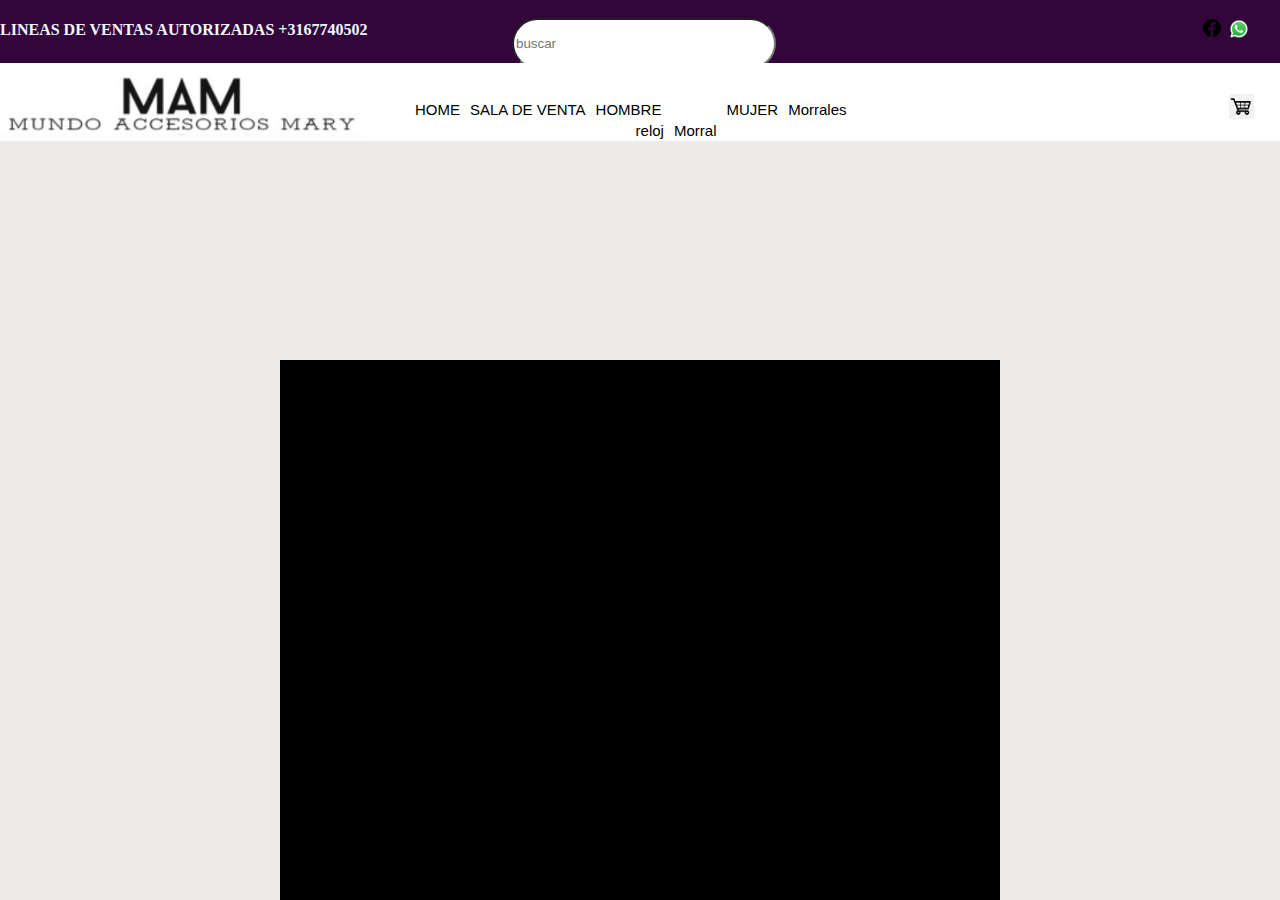
==== index.html @ 28fa6f0d "Avance Menú" ====
<!DOCTYPE html>
<html lang="es">
  <head>
         <meta charset="utf-8" />
         <title>Mi página de prueba</title>
         <link rel="stylesheet" href="./Styles/main.css" />
  </head>
  <body>
     <!-- ESTA ES LA CABECERA  -->
     <header>
          
               <div> 
                   <h4 style="left: 35%;"> LINEAS DE VENTAS AUTORIZADAS +3167740502</h4>
                    
               </div>
               <div >
                    <input type="text" class="container-input" placeholder="buscar">
                    
               </div>
               <div>
                      
                      <a href=""><img src="Image/face.png" alt="facebook" class="head-redes-face"></a> 
                      <a href="https://api.whatsapp.com/send?phone=3167740502"><img src="Image/WhatsApp.svg.webp" alt="WhatsApp" class="redes-whatsapp" > </a>   
                   
                   
               </div>
         
     </header>
   <!-- Menu de Navegacion   -->
  
   <nav class="uni"> 
          <div>
                <a href=""><img src="Image/logo.png" alt="logo-MAM" class="logo"></a>
          </div>
     
         
     
              <ul class="nav-ul">
                   <li class="nav-ul-li"><a href ="https://www.google.com/" class="nav-ul-li-a">HOME</a></li>
                   <li class="nav-ul-li"> <a href="#" class="nav-ul-li-a">SALA DE VENTA</a></li>
                   <li class="nav-ul-li"><a href="#" class="nav-ul-li-a">HOMBRE</a>
                      <ul class="nav-ul"> 
                           <li class="nav-ul-li"><a href ="#" class="nav-ul-li-a">reloj</a></li>
                           <li class="nav-ul-li"><a href ="#" class="nav-ul-li-a">Morral</a></li>   
                      </ul>
                    </li>   
                  <li class="nav-ul-li"><a href="#" class="nav-ul-li-a">MUJER</a></li>
                  <li class="nav-ul-li"><a href="#" class="nav-ul-li-a">Morrales</a></li>
          <!-- 
          <li class="nav-ul-li"><a href="#" class="nav-ul-li-a">Relojes</a></li>
          <li class="nav-ul-li"><a href="#" class="nav-ul-li-a">Accesorios</a></li>
          <li class="nav-ul-li"><a href="#" class="nav-ul-li-a">CONTACTO</a></li>\--> 
              </ul>
          
        
          <div>            
             <a href=""><img src="Image/carro-compra.png" alt="compra" class="carro-compra"></a> 
         </div>
    
     
    </nav>
   
   <section>
             <div> 
                <video loop class="video" autoplay  src="video/videop.mp4">Hola</video>
                         
              </div>
              <div> 
                
                         
              </div>
              
   </section>
       
          
  </body>
  
</html>
---- Styles/main.css ----
body {
    display: flex;
   margin: 0;
   padding: 0;
   background:rgb(238, 234, 234);
}
header { 
    background-color: rgb(50, 6, 59);
    width: 100%; 
    height: 7%;
    
    position: fixed; 
    left: 0px;
    top: 0%; 
     }

h4 { color:aliceblue}

.container-input { 
    position: fixed;
    left: 40%;
    top: 2%;
    border-radius: 40px;
    width: 20%; 
    height: 5%; 
}
.head-redes-face { 
    width: 18px;
    position: absolute;
    left: 94%;
    top: 30%;
         
    }
    
.redes-whatsapp {
    width: 20px;
    position: absolute;
    left: 96%;
    top: 30%;

}

nav {
    background-color: white;
    width: 100%; 
    position: fixed;
    z-index: 100;
       
}

.logo {
    width: 365px;
    
}

.nav-ul {
    list-style: none;
    overflow: hidden;
    margin: 0;
    
   
}

.nav-ul-li {
    float: left;
    font-family: Arial, Helvetica, sans-serif;;
    font-size: 15px;
}

.nav-ul-li-a {
    display: block; 
    background-color: white;
    color:black;
    
    text-decoration:none;
    padding: 2px 0 2px 10px;
   
  }
  .uni {
        display: flex;
        width: 100%;
        top:7%;
        align-items: flex-end;
    
  }

  .carro-compra {
    width: 25px;
    position: absolute;
    left: 96%;
    top: 40%;
  }
  .video {
    position: absolute;
    width: 100%;
    height: 60%;
    top: 40%;
    
  }

  .nav-ul-li-a:hover{
    background-color:bisque;
  }
.nav-ul-o{
    
    position: absolute;
}
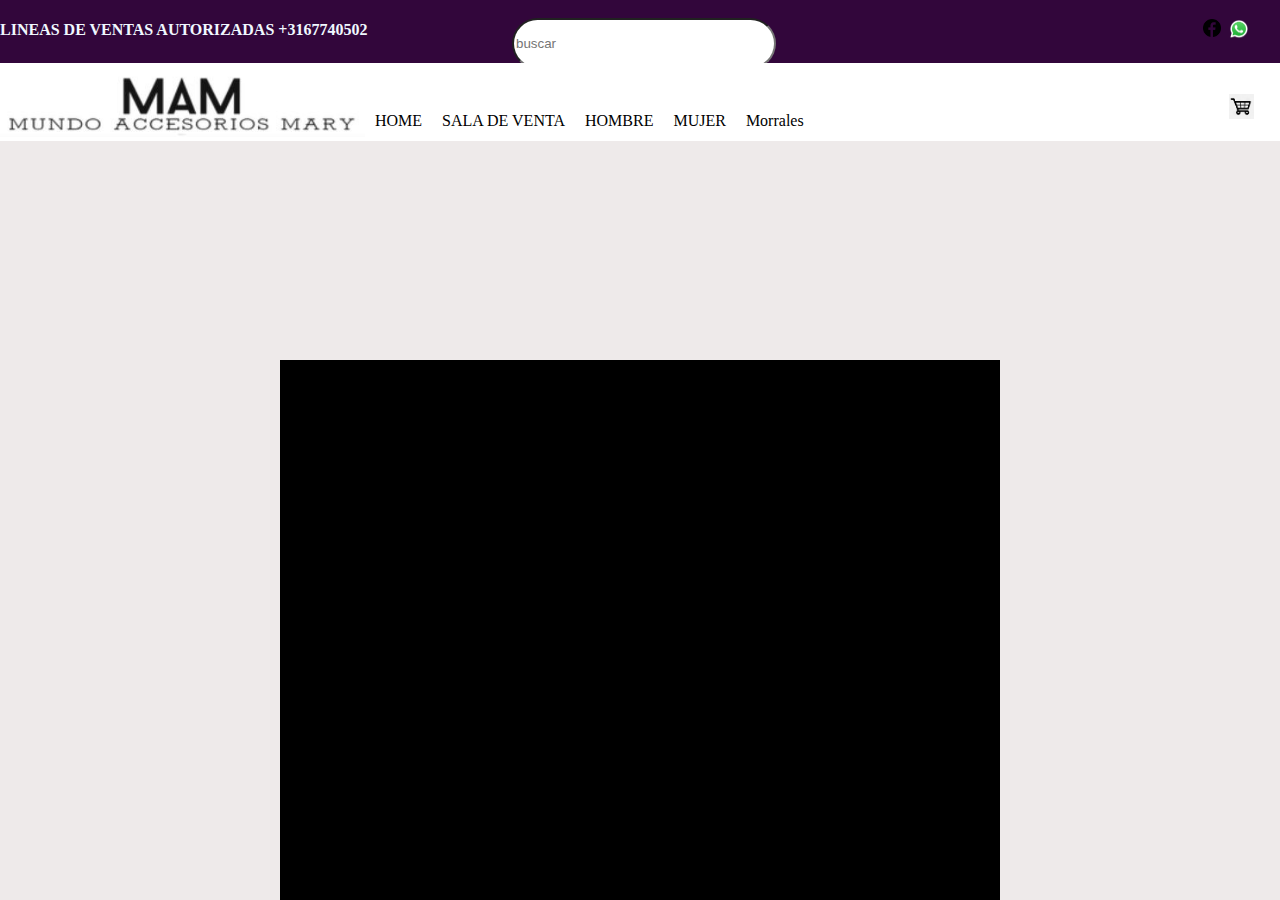
==== commit 15d94729: "ejemplo navbar con submenu" ====
--- a/index.html
+++ b/index.html
@@ -1,78 +1,80 @@
 <!DOCTYPE html>
 <html lang="es">
   <head>
-         <meta charset="utf-8" />
-         <title>Mi página de prueba</title>
-         <link rel="stylesheet" href="./Styles/main.css" />
-  </head>
-  <body>
-     <!-- ESTA ES LA CABECERA  -->
-     <header>
+        <meta charset="utf-8" />
+        <title>Mi página de prueba</title>
+        <link rel="stylesheet" href="./Styles/main.css" />
+</head>
+<body>
+    <!-- ESTA ES LA CABECERA  -->
+    <header>
           
-               <div> 
-                   <h4 style="left: 35%;"> LINEAS DE VENTAS AUTORIZADAS +3167740502</h4>
+              <div> 
+                  <h4 style="left: 35%;"> LINEAS DE VENTAS AUTORIZADAS +3167740502</h4>
+                  
+              </div>
+              <div >
+                  <input type="text" class="container-input" placeholder="buscar">
+                  
+              </div>
+              <div>
                     
-               </div>
-               <div >
-                    <input type="text" class="container-input" placeholder="buscar">
-                    
-               </div>
-               <div>
-                      
-                      <a href=""><img src="Image/face.png" alt="facebook" class="head-redes-face"></a> 
-                      <a href="https://api.whatsapp.com/send?phone=3167740502"><img src="Image/WhatsApp.svg.webp" alt="WhatsApp" class="redes-whatsapp" > </a>   
-                   
-                   
-               </div>
-         
-     </header>
-   <!-- Menu de Navegacion   -->
+                    <a href=""><img src="Image/face.png" alt="facebook" class="head-redes-face"></a> 
+                    <a href="https://api.whatsapp.com/send?phone=3167740502"><img src="Image/WhatsApp.svg.webp" alt="WhatsApp" class="redes-whatsapp" > </a>   
+                  
+                  
+              </div>
+        
+  </header>
+  <!-- Menu de Navegacion   -->
+
+  <nav class="uni"> 
+        <div>
+              <a href=""><img src="Image/logo.png" alt="logo-MAM" class="logo"></a>
+        </div>
+    
+        
+    
+            <ul class="ulprimario">
+                  <li class="liprimario"><a href ="https://www.google.com/" class="aprimario">HOME</a></li>
+                  <li class="liprimario"> <a href="#" class="aprimario">SALA DE VENTA</a></li>
+                  <li class="liprimario"><a href="#" class="aprimario">HOMBRE</a>
+                    <ul class="ulsecundario"> 
+                          <li class="lisecundario"><a href ="#" class="asecundario">reloj</a></li>
+                          <li class="lisecundario"><a href ="#" class="asecundario">Morral</a></li>   
+                    </ul>
+                  </li>   
+                <li class="liprimario"><a href="#" class="aprimario">MUJER</a></li>
+                <li class="liprimario"><a href="#" class="aprimario">Morrales</a></li>
+        <!-- 
+        <li class="nav-ul-li"><a href="#" class="nav-ul-li-a">Relojes</a></li>
+        <li class="nav-ul-li"><a href="#" class="nav-ul-li-a">Accesorios</a></li>
+        <li class="nav-ul-li"><a href="#" class="nav-ul-li-a">CONTACTO</a></li>\--> 
+        </ul>
+        
+      
+        <div>            
+            <a href=""><img src="Image/carro-compra.png" alt="compra" class="carro-compra"></a> 
+        </div>
   
-   <nav class="uni"> 
-          <div>
-                <a href=""><img src="Image/logo.png" alt="logo-MAM" class="logo"></a>
-          </div>
-     
-         
-     
-              <ul class="nav-ul">
-                   <li class="nav-ul-li"><a href ="https://www.google.com/" class="nav-ul-li-a">HOME</a></li>
-                   <li class="nav-ul-li"> <a href="#" class="nav-ul-li-a">SALA DE VENTA</a></li>
-                   <li class="nav-ul-li"><a href="#" class="nav-ul-li-a">HOMBRE</a>
-                      <ul class="nav-ul"> 
-                           <li class="nav-ul-li"><a href ="#" class="nav-ul-li-a">reloj</a></li>
-                           <li class="nav-ul-li"><a href ="#" class="nav-ul-li-a">Morral</a></li>   
-                      </ul>
-                    </li>   
-                  <li class="nav-ul-li"><a href="#" class="nav-ul-li-a">MUJER</a></li>
-                  <li class="nav-ul-li"><a href="#" class="nav-ul-li-a">Morrales</a></li>
-          <!-- 
-          <li class="nav-ul-li"><a href="#" class="nav-ul-li-a">Relojes</a></li>
-          <li class="nav-ul-li"><a href="#" class="nav-ul-li-a">Accesorios</a></li>
-          <li class="nav-ul-li"><a href="#" class="nav-ul-li-a">CONTACTO</a></li>\--> 
-              </ul>
-          
+    
+  </nav>
+  
+  <section>
+            <div> 
+              <video loop class="video" autoplay  src="video/videop.mp4">Hola</video>
+                        
+            </div>
+            <div> 
+              
+                        
+            </div>
+            
+  </section>
+      
         
-          <div>            
-             <a href=""><img src="Image/carro-compra.png" alt="compra" class="carro-compra"></a> 
-         </div>
-    
-     
-    </nav>
-   
-   <section>
-             <div> 
-                <video loop class="video" autoplay  src="video/videop.mp4">Hola</video>
-                         
-              </div>
-              <div> 
-                
-                         
-              </div>
-              
-   </section>
-       
-          
-  </body>
-  
+
+
+</body>
+
 </html>--- a/Styles/main.css
+++ b/Styles/main.css
@@ -105,4 +105,52 @@
     
     position: absolute;
 }
-  +
+
+.ulprimario{
+    list-style: none;
+    margin: 0;
+    padding: 0;
+}
+
+.liprimario {
+    float: left;
+    position: relative;
+}
+
+.aprimario {
+    display: block;
+    padding: 0 10px;
+    line-height: 40px;
+    text-decoration: none;
+    color: #000;
+}
+
+.aprimario:hover{
+    color: blue;
+}
+
+.ulsecundario{
+    position: absolute;
+    top: 40px;
+    left: 0;
+    display: none;
+    background-color: #f1f1f1;
+    padding: 0;
+}
+.lisecundario {
+    float: none;
+    width: 200px;
+    color: red;
+    text-decoration: none;
+}
+
+.asecundario{
+    text-decoration: none;
+    color: red;
+}
+.liprimario:hover > ul {
+    display: block;
+    color: red;
+
+}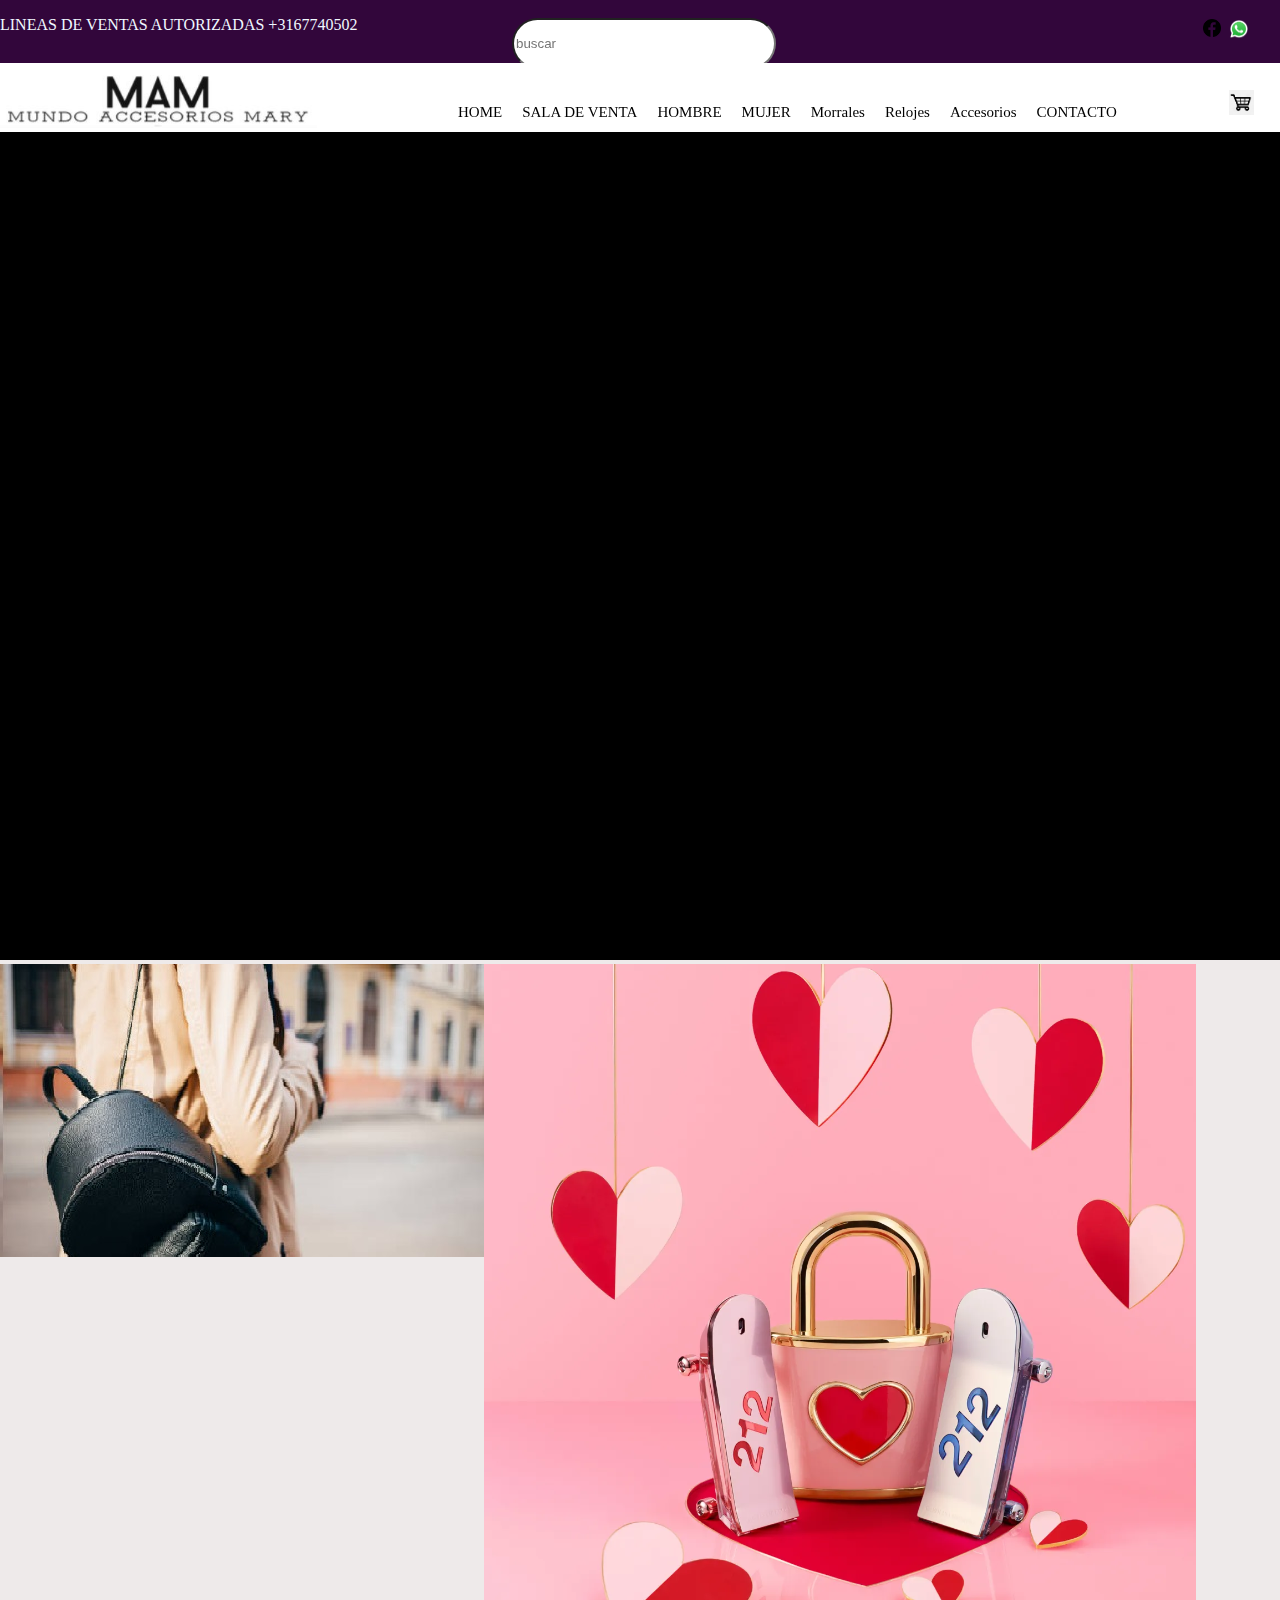
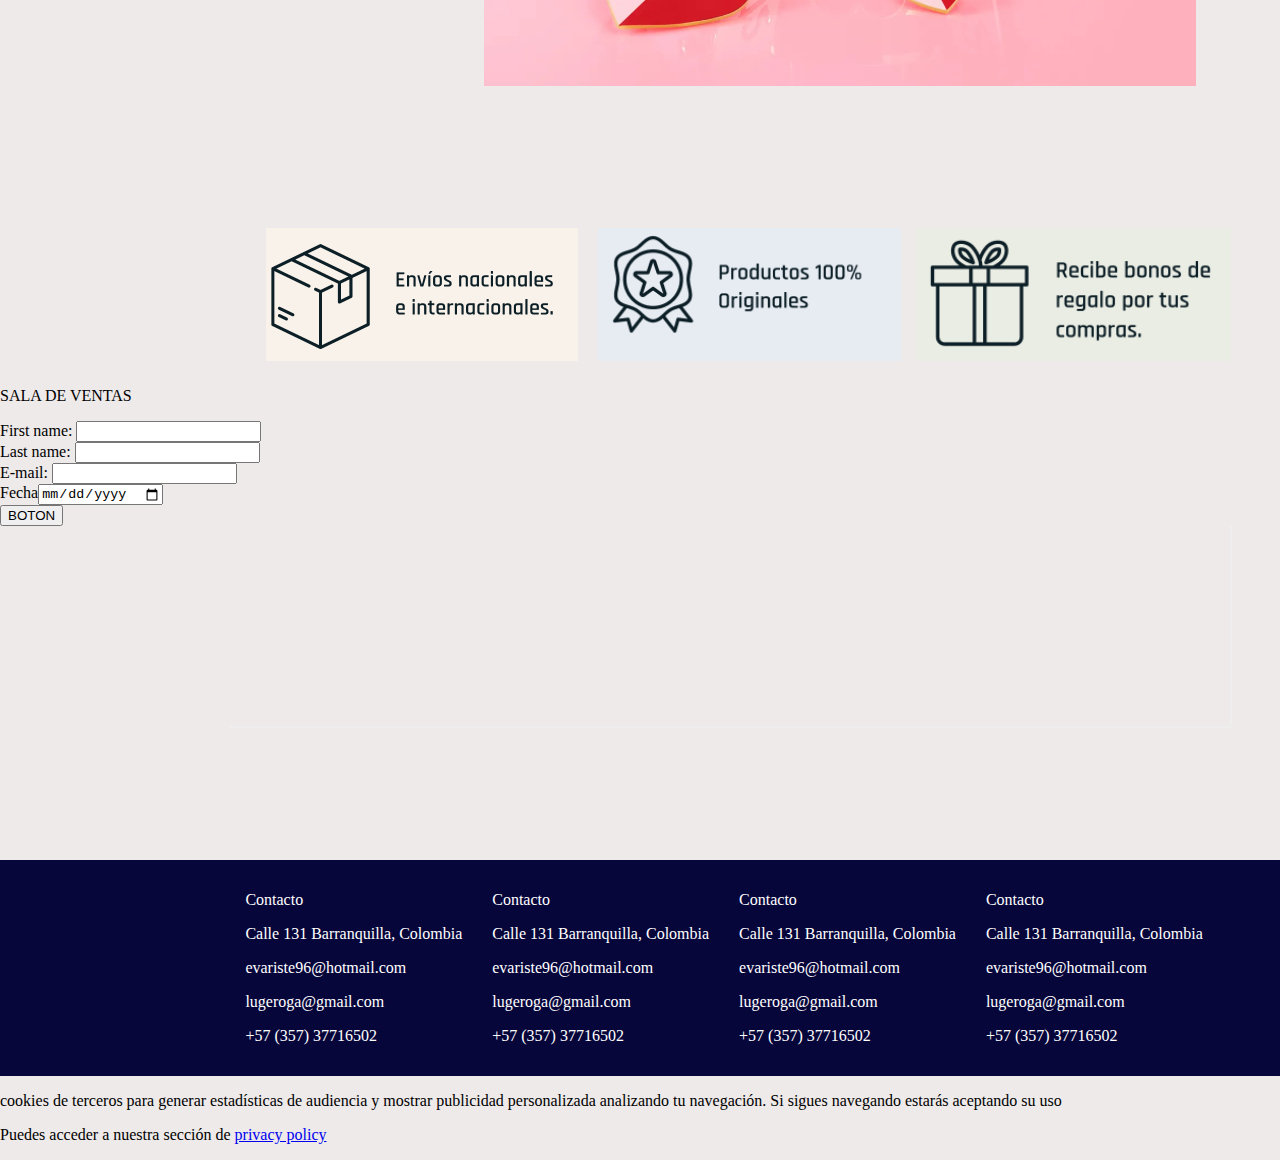
==== commit 9202a8eb: "avance-enlace intradocumental" ====
--- a/index.html
+++ b/index.html
@@ -10,71 +10,142 @@
     <header>
           
               <div> 
-                  <h4 style="left: 35%;"> LINEAS DE VENTAS AUTORIZADAS +3167740502</h4>
+                  <p class="h4-head">LINEAS DE VENTAS AUTORIZADAS +3167740502</p> 
                   
               </div>
-              <div >
+              <div>
                   <input type="text" class="container-input" placeholder="buscar">
-                  
               </div>
               <div>
                     
                     <a href=""><img src="Image/face.png" alt="facebook" class="head-redes-face"></a> 
                     <a href="https://api.whatsapp.com/send?phone=3167740502"><img src="Image/WhatsApp.svg.webp" alt="WhatsApp" class="redes-whatsapp" > </a>   
-                  
-                  
+                 
               </div>
+      
         
   </header>
-  <!-- Menu de Navegacion   -->
 
-  <nav class="uni"> 
-        <div>
-              <a href=""><img src="Image/logo.png" alt="logo-MAM" class="logo"></a>
+   <!-- Menu de Navegacion   -->
+   <nav class="uni"> 
+      <div>
+            <a href=""><img src="Image/logo.png" alt="logo-MAM" class="logo"></a>
+      </div>
+  
+              
+         <ul class="nav-ul" class="uni">
+                <li class="nav-ul-li"><a href ="./index.html" class="nav-ul-li-a">HOME</a></li>
+                <li class="nav-ul-li"> <a href="#SALA-VENTAS" class="nav-ul-li-a">SALA DE VENTA</a></li>
+                <li class="nav-ul-li"><a href="#" class="nav-ul-li-a">HOMBRE</a>
+                  <ul class="ulsecundario"> 
+                        <li class="lisecundario"><a href ="#" class="asecundario">Reloj</a></li>
+                        <li class="lisecundario"><a href ="#" class="asecundario">Morral</a></li>   
+                  </ul>
+                </li>   
+              <li class="nav-ul-li"><a href="#" class="nav-ul-li-a">MUJER</a></li>
+              <li class="nav-ul-li"><a href="#" class="nav-ul-li-a">Morrales</a></li>
+       
+      <li class="nav-ul-li"><a href="#" class="nav-ul-li-a">Relojes</a></li>
+      <li class="nav-ul-li"><a href="#" class="nav-ul-li-a">Accesorios</a></li>
+      <li class="nav-ul-li"><a href="#" class="nav-ul-li-a">CONTACTO</a></li>
+      </ul>
+
+    
+      <div>            
+          <a href=""><img src="Image/carro-compra.png" alt="compra" class="carro-compra"></a> 
+      </div>
+  
+         
+  
+</nav>
+  
+<section>
+    <div>
+      <video  class="video1" loop autoplay  src="video/videop.mp4">Hola</video>
+    </div>
+
+</section>
+<div class="contenedor">
+      <div>            
+            <a href=""><img src="Image/publicfoto.PNG" alt="compra"></a> 
+       </div>
+       <div>            
+            <a href=""><img src="Image/publicfoto3.PNG" alt="compra"></a> 
+       </div>
+</div>
+  
+  <section class="div-envios">
+
+     <div class="envios">
+       <img src="Image/envios-nacionales.PNG" alt="envios">
+
+      </div>
+      <div class="envios">
+            <img src="Image/productos-originales.PNG" alt="envios">
+      </div>
+      <div class="envios">
+            <img src="Image/recibe-bonos.PNG" alt="envios">
+      </div>
+  </section>    
+
+  
+  <!-- formulario   -->
+  <p id="SALA-VENTAS"> SALA DE VENTAS  </p>
+
+  <section>
+    
+      
+          <form action="" method="get">
+          <label>First name: <input type="text"></label><br>
+          <label>Last name: <input type="text"></label><br>
+          <label>E-mail: <input type="email"></label><br>
+            <label>Fecha<input type="date" name="datetime_contr"/></label><br>
+            <input type="submit" value="BOTON">
+         </form>
+  </section>
+   
+  <section>
+   <iframe src="https://www.google.com/maps/embed?pb=!1m18!1m12!1m3!1d3917.046689039171!2d-74.85917752517916!3d10.959845889200283!2m3!1f0!2f0!3f0!3m2!1i1024!2i768!4f13.1!3m3!1m2!1s0x8ef5d315eaa06013%3A0x29bd46b92109de9b!2sCaribe%20Verde%20Conjunto%20Villas%20del%20Caribe!5e0!3m2!1ses-419!2sco!4v1682304691060!5m2!1ses-419!2sco"  allowfullscreen="" loading="lazy" referrerpolicy="no-referrer-when-downgrade"></iframe>
+  </section>
+<footer id="footer-dir">
+      <div class="div-contacto">
+      <div class="div-contacto-div">
+            <p> Contacto</p>
+            <p> Calle 131 Barranquilla, Colombia</p>
+            <p>evariste96@hotmail.com</p>
+            <p>lugeroga@gmail.com</p>
+            <p>+57 (357) 37716502</p>
+  
         </div>
-    
-        
-    
-            <ul class="ulprimario">
-                  <li class="liprimario"><a href ="https://www.google.com/" class="aprimario">HOME</a></li>
-                  <li class="liprimario"> <a href="#" class="aprimario">SALA DE VENTA</a></li>
-                  <li class="liprimario"><a href="#" class="aprimario">HOMBRE</a>
-                    <ul class="ulsecundario"> 
-                          <li class="lisecundario"><a href ="#" class="asecundario">reloj</a></li>
-                          <li class="lisecundario"><a href ="#" class="asecundario">Morral</a></li>   
-                    </ul>
-                  </li>   
-                <li class="liprimario"><a href="#" class="aprimario">MUJER</a></li>
-                <li class="liprimario"><a href="#" class="aprimario">Morrales</a></li>
-        <!-- 
-        <li class="nav-ul-li"><a href="#" class="nav-ul-li-a">Relojes</a></li>
-        <li class="nav-ul-li"><a href="#" class="nav-ul-li-a">Accesorios</a></li>
-        <li class="nav-ul-li"><a href="#" class="nav-ul-li-a">CONTACTO</a></li>\--> 
-        </ul>
-        
+        <div class="div-contacto-div">
+            <p> Contacto</p>
+            <p> Calle 131 Barranquilla, Colombia</p>
+            <p>evariste96@hotmail.com</p>
+            <p>lugeroga@gmail.com</p>
+            <p>+57 (357) 37716502</p>
+        </div>
+        <div class="div-contacto-div"> 
+            <p> Contacto</p>
+            <p> Calle 131 Barranquilla, Colombia</p>
+            <p>evariste96@hotmail.com</p>
+            <p>lugeroga@gmail.com</p>
+            <p>+57 (357) 37716502</p>   
+        </div>
+        <div class="div-contacto-div">
+            <p> Contacto</p>
+            <p> Calle 131 Barranquilla, Colombia</p>
+            <p>evariste96@hotmail.com</p>
+            <p>lugeroga@gmail.com</p>
+            <p>+57 (357) 37716502</p>   
+        </div>  
+      </div>  
+</footer>
       
-        <div>            
-            <a href=""><img src="Image/carro-compra.png" alt="compra" class="carro-compra"></a> 
-        </div>
-  
-    
-  </nav>
-  
-  <section>
-            <div> 
-              <video loop class="video" autoplay  src="video/videop.mp4">Hola</video>
-                        
-            </div>
-            <div> 
-              
-                        
-            </div>
-            
-  </section>
-      
-        
-
-
+<div class="">
+      <p> cookies de terceros para generar estadísticas de audiencia y mostrar publicidad personalizada analizando tu navegación. Si sigues navegando estarás aceptando su uso</p>
+      <p> Puedes acceder a nuestra sección de <a href="#">privacy policy</a></p>
+</div>     
+       
 </body>
 
 </html>--- a/Styles/main.css
+++ b/Styles/main.css
@@ -1,26 +1,29 @@
 body {
-    display: flex;
-   margin: 0;
-   padding: 0;
+   margin: 0%;
+   padding: 0%;
    background:rgb(238, 234, 234);
 }
 header { 
+    display: flex; 
+    position: fixed;
     background-color: rgb(50, 6, 59);
     width: 100%; 
     height: 7%;
-    
-    position: fixed; 
-    left: 0px;
+    left: 0%;
     top: 0%; 
      }
 
-h4 { color:aliceblue}
+.h4-head { 
+    display: flex;
+    left: 0%;
+    color:aliceblue
+}
 
 .container-input { 
     position: fixed;
     left: 40%;
     top: 2%;
-    border-radius: 40px;
+    border-radius: 40PX;
     width: 20%; 
     height: 5%; 
 }
@@ -49,33 +52,11 @@
 }
 
 .logo {
-    width: 365px;
+    width: 75%;
     
 }
 
-.nav-ul {
-    list-style: none;
-    overflow: hidden;
-    margin: 0;
-    
-   
-}
 
-.nav-ul-li {
-    float: left;
-    font-family: Arial, Helvetica, sans-serif;;
-    font-size: 15px;
-}
-
-.nav-ul-li-a {
-    display: block; 
-    background-color: white;
-    color:black;
-    
-    text-decoration:none;
-    padding: 2px 0 2px 10px;
-   
-  }
   .uni {
         display: flex;
         width: 100%;
@@ -90,44 +71,36 @@
     left: 96%;
     top: 40%;
   }
-  .video {
-    position: absolute;
-    width: 100%;
-    height: 60%;
-    top: 40%;
-    
-  }
+  
+  
 
-  .nav-ul-li-a:hover{
-    background-color:bisque;
-  }
-.nav-ul-o{
-    
-    position: absolute;
-}
-
-
-.ulprimario{
+.nav-ul{
     list-style: none;
     margin: 0;
     padding: 0;
+    position: fixed;
+    left: 35%;
 }
 
-.liprimario {
+.nav-ul-li{
     float: left;
     position: relative;
+    font-size: 15px;
 }
-
-.aprimario {
+/*   */
+.nav-ul-li-a {
+    
     display: block;
     padding: 0 10px;
     line-height: 40px;
     text-decoration: none;
     color: #000;
+    
 }
-
-.aprimario:hover{
-    color: blue;
+/* Subraya el menu Principal  */
+.nav-ul-li-a:hover{
+    text-decoration:underline; 
+            
 }
 
 .ulsecundario{
@@ -135,22 +108,68 @@
     top: 40px;
     left: 0;
     display: none;
-    background-color: #f1f1f1;
-    padding: 0;
+        padding: 0;
 }
 .lisecundario {
     float: none;
     width: 200px;
-    color: red;
+    list-style: none;
     text-decoration: none;
 }
 
 .asecundario{
     text-decoration: none;
-    color: red;
+    color:black;
+    
 }
-.liprimario:hover > ul {
+.nav-ul-li:hover > ul {
     display: block;
-    color: red;
-
-}+    
+    background-color:bisque;
+}
+.video1{
+    width: 100%;
+    height: 50%;
+    left: 500px;
+    top: 17%;
+   
+  }
+   
+  .contenedor{
+   
+    display: flex;
+  }
+  .div-envios{
+    display: flex;
+    margin-left: 20%;
+    margin-top: 10%;
+  }
+  .envios{
+    display: flex;
+    
+    margin: 10px;
+  }
+  #footer-dir{
+     
+    margin-top: 10%;
+    color: white;
+    background-color: rgb(7, 6, 59);
+    width: 100%;
+    
+  }
+  .div-contacto{
+    margin-left: 18%;
+    display: flex;
+  }
+  .div-contacto-div{
+    padding: 15px;;
+  }
+  iframe{
+    width: 1000px;
+    height: 200px;
+    margin-left: 18%;
+    border-top: 0px;
+    border-left: 0px;
+    
+}
+  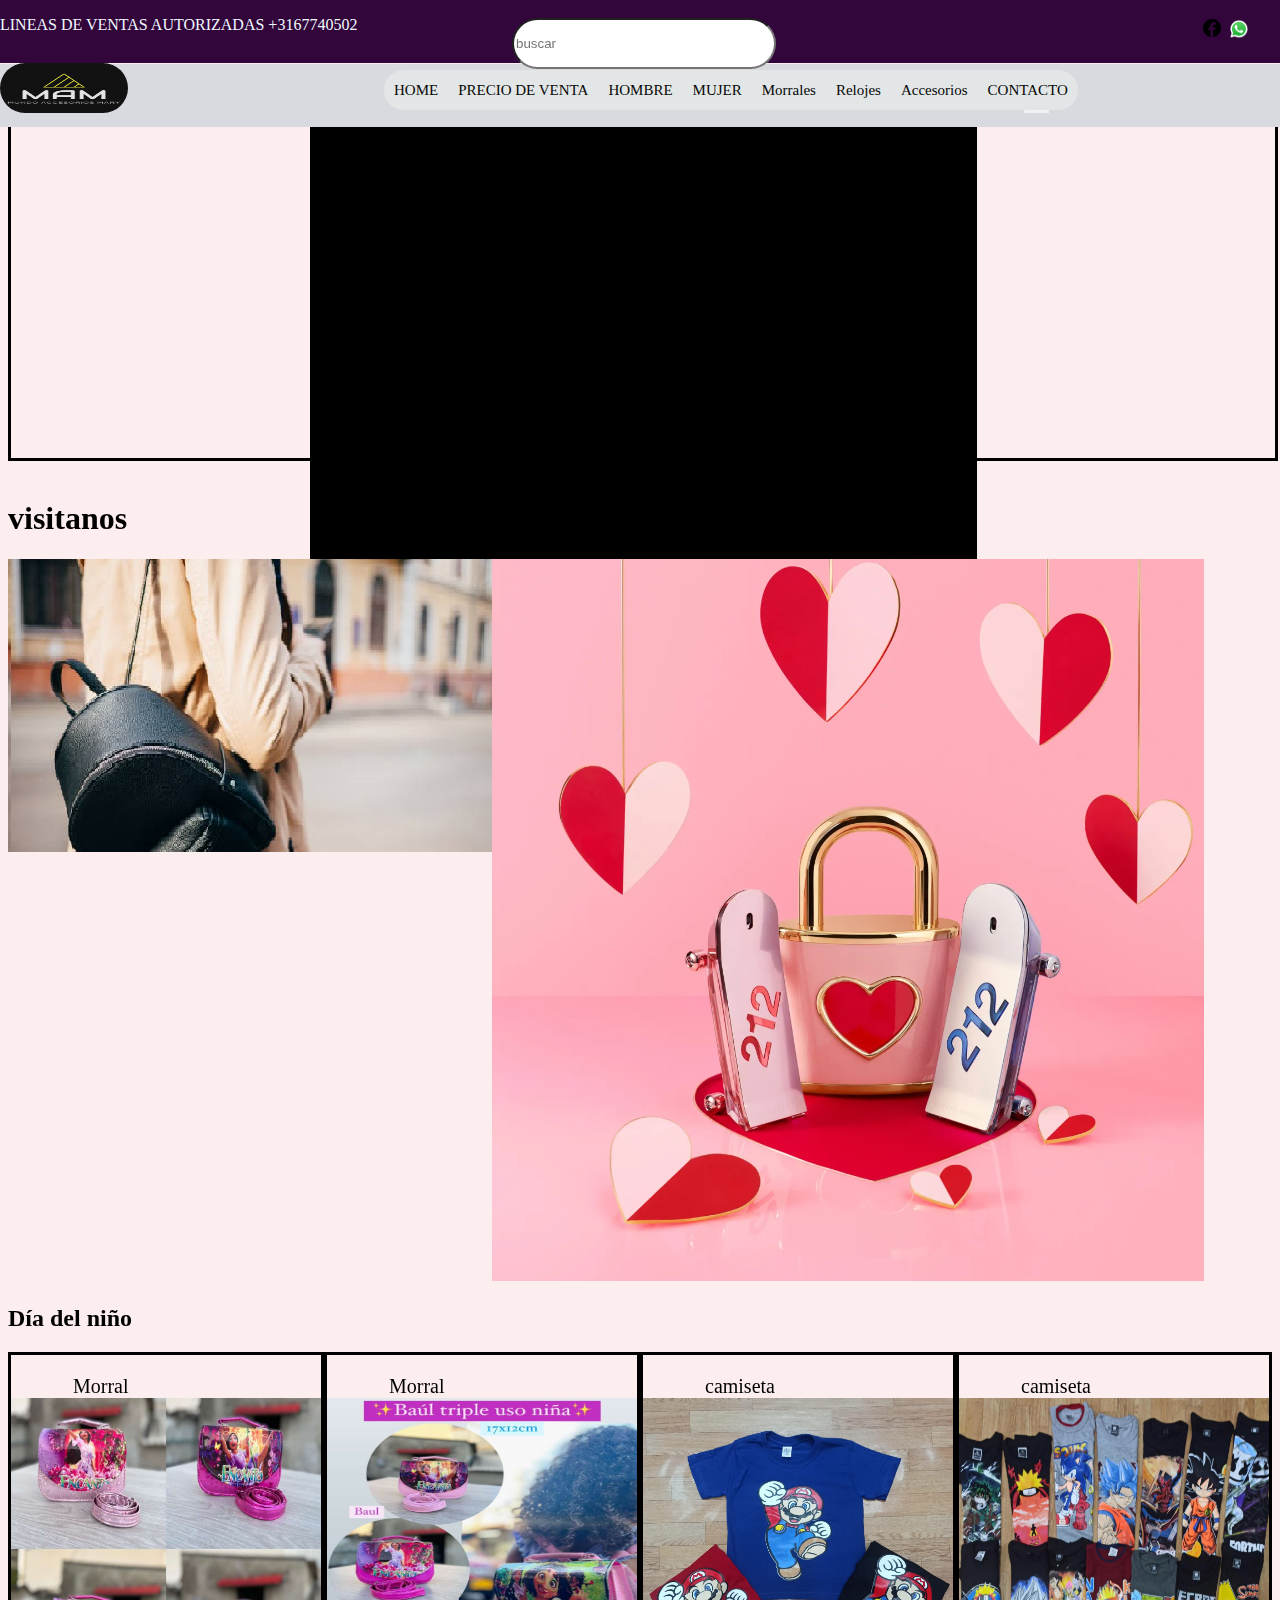
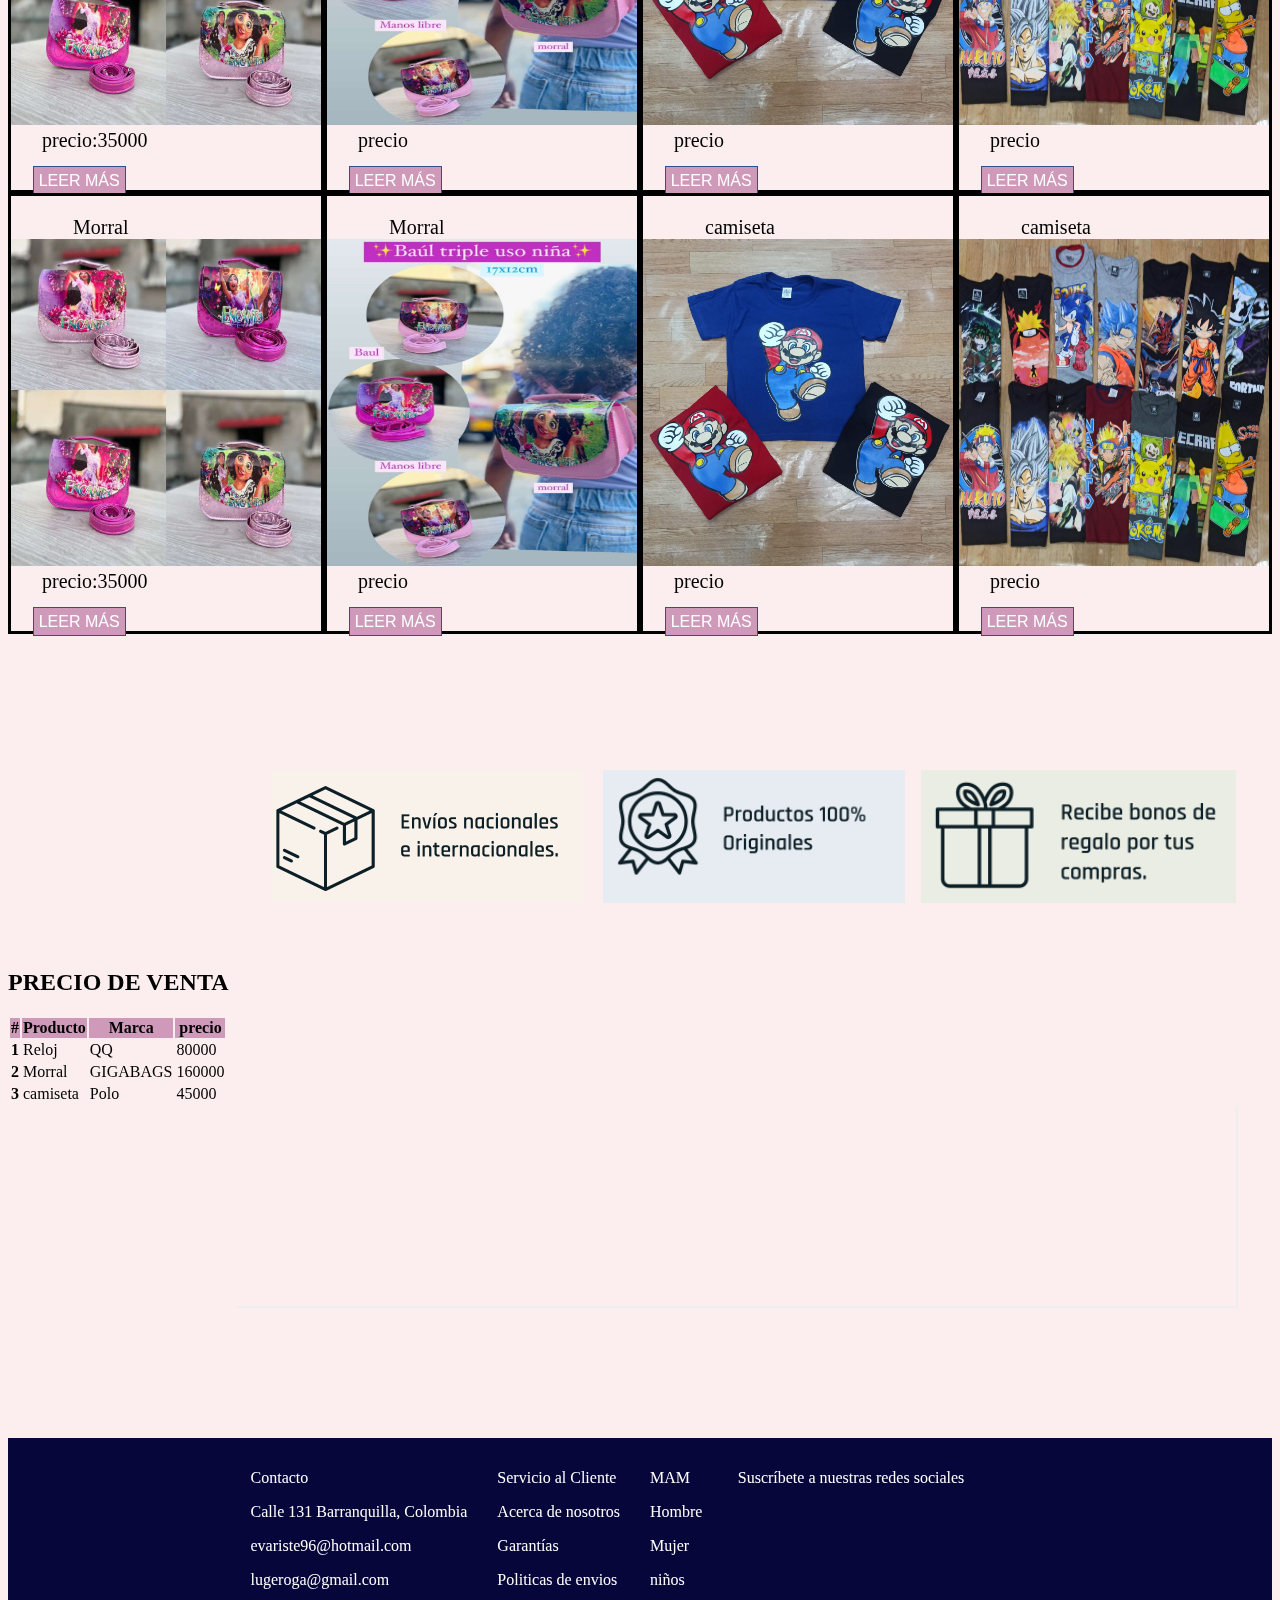
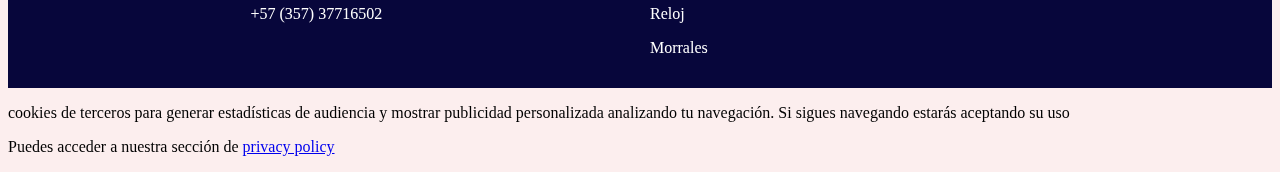
==== commit fa5fbc26: "avance Bootstrap" ====
--- a/index.html
+++ b/index.html
@@ -1,79 +1,165 @@
 <!DOCTYPE html>
 <html lang="es">
-  <head>
-        <meta charset="utf-8" />
-        <title>Mi página de prueba</title>
-        <link rel="stylesheet" href="./Styles/main.css" />
-</head>
-<body>
+         <head>
+            <meta charset="utf-8" />
+            <meta name="viewport" content="width=device-width, initial-scale=1">
+            <link rel="shortcut icon" href="./Image/favicon-.ico" type="image/x-icon">
+            <title>Mi página de prueba</title>
+            <link href="https://cdn.jsdelivr.net/npm/bootstrap@5.3.0-alpha3/dist/css/bootstrap.min.css" rel="stylesheet" 
+            integrity="sha384-KK94CHFLLe+nY2dmCWGMq91rCGa5gtU4mk92HdvYe+M/SXH301p5ILy+dN9+nJOZ" crossorigin="anonymous">
+            <link rel="stylesheet" href="./Styles/main.css" />
+         </head>
+ <body>
     <!-- ESTA ES LA CABECERA  -->
-    <header>
+        <header>
           
-              <div> 
-                  <p class="h4-head">LINEAS DE VENTAS AUTORIZADAS +3167740502</p> 
+              <div class="head-div">
+                        <div> 
+                          <p class="h4-head">LINEAS DE VENTAS AUTORIZADAS +3167740502</p> 
                   
-              </div>
-              <div>
-                  <input type="text" class="container-input" placeholder="buscar">
-              </div>
-              <div>
-                    
-                    <a href=""><img src="Image/face.png" alt="facebook" class="head-redes-face"></a> 
-                    <a href="https://api.whatsapp.com/send?phone=3167740502"><img src="Image/WhatsApp.svg.webp" alt="WhatsApp" class="redes-whatsapp" > </a>   
-                 
-              </div>
-      
+                        </div>
+                        <div>
+                        <input type="text"  placeholder="buscar" class="container-input">
+                        </div>
+              
+                         <div>  
+                         <a href=""><img src="Image/face.png" alt="facebook" class="head-redes-face"></a>  
+                         </div>
+              
+                         <div>
+                         <a href="https://api.whatsapp.com/send?phone=3167740502"><img src="Image/WhatsApp.svg.webp" alt="WhatsApp" class="redes-whatsapp" > </a>   
+                         </div>
+                </div>
+               <div class="header-div-logo-carro-compra">
+                <div>
+                  <a href=""><img src="Image/logo-.png" alt="logo-MAM" class="logo"></a>
+                </div>
+                
+
+
+                  <div>            
+                     <a href=""><img src="Image/carro-compra.png" alt="compra" class="carro-compra"></a> 
+                  </div>
+            </div>   
+                  
+                  
+        </header>
+      <section>
+            <div class="container-video1">
+                <video loop autoplay src="video/videop.mp4" class="video1">Hola</video>
+            </div> 
+      </section>  
+    
+         <!-- Menu de Navegacion   -->
+         <section>
+            <div class="caja-de-menu">  
+               <nav class="uni">    
+                        <ul class="nav-ul">
+                             <li class="nav-ul-li"><a href ="./index.html" class="nav-ul-li-a">HOME</a></li>
+                             <li class="nav-ul-li"> <a href="#SALA-VENTAS" class="nav-ul-li-a">PRECIO DE VENTA</a></li>
+                             <li class="nav-ul-li"><a href="#" class="nav-ul-li-a">HOMBRE</a>
+                          <ul class="ulsecundario"> 
+                             <li class="lisecundario"><a href ="#" class="asecundario">Reloj</a></li>
+                             <li class="lisecundario"><a href ="#" class="asecundario">Morral</a></li>   
+                          </ul>
+                             </li>   
+                        <li class="nav-ul-li"><a href="#" class="nav-ul-li-a">MUJER</a></li>
+                        <li class="nav-ul-li"><a href="#" class="nav-ul-li-a">Morrales</a></li>
+            
+                        <li class="nav-ul-li"><a href="#" class="nav-ul-li-a">Relojes</a></li>
+                        <li class="nav-ul-li"><a href="#" class="nav-ul-li-a">Accesorios</a></li>
+                        <li class="nav-ul-li"><a href="/CONTACTO/contacto.html" class="nav-ul-li-a">CONTACTO</a></li>
+                        </ul>
+                 </nav>              
+            </div>  
+         </section>      
+    
+       <br>
+         <div><h1>visitanos </h1></div>
         
-  </header>
-
-   <!-- Menu de Navegacion   -->
-   <nav class="uni"> 
-      <div>
-            <a href=""><img src="Image/logo.png" alt="logo-MAM" class="logo"></a>
-      </div>
-  
-              
-         <ul class="nav-ul" class="uni">
-                <li class="nav-ul-li"><a href ="./index.html" class="nav-ul-li-a">HOME</a></li>
-                <li class="nav-ul-li"> <a href="#SALA-VENTAS" class="nav-ul-li-a">SALA DE VENTA</a></li>
-                <li class="nav-ul-li"><a href="#" class="nav-ul-li-a">HOMBRE</a>
-                  <ul class="ulsecundario"> 
-                        <li class="lisecundario"><a href ="#" class="asecundario">Reloj</a></li>
-                        <li class="lisecundario"><a href ="#" class="asecundario">Morral</a></li>   
-                  </ul>
-                </li>   
-              <li class="nav-ul-li"><a href="#" class="nav-ul-li-a">MUJER</a></li>
-              <li class="nav-ul-li"><a href="#" class="nav-ul-li-a">Morrales</a></li>
+   
        
-      <li class="nav-ul-li"><a href="#" class="nav-ul-li-a">Relojes</a></li>
-      <li class="nav-ul-li"><a href="#" class="nav-ul-li-a">Accesorios</a></li>
-      <li class="nav-ul-li"><a href="#" class="nav-ul-li-a">CONTACTO</a></li>
-      </ul>
-
-    
-      <div>            
-          <a href=""><img src="Image/carro-compra.png" alt="compra" class="carro-compra"></a> 
-      </div>
-  
-         
-  
-</nav>
-  
-<section>
-    <div>
-      <video  class="video1" loop autoplay  src="video/videop.mp4">Hola</video>
-    </div>
-
+         <section>
+          <div class="contenedor">
+            <div>            
+               <a href=""><img src="Image/publicfoto.PNG" alt="imagen varias"></a> 
+            </div>
+            <div>            
+            <a href=""><img src="Image/publicfoto3.PNG" alt="imagen varias"></a> 
+           </div>
+            
+        </div>
+       </section> 
+
+      
+      <!-- cajas con imagenes  --> 
+      <section>  
+      <h2>Día del niño</h2>
+      <div class="niños-cajas">
+             
+            <div class="niños-cajas-div">
+                  <span><p class="pniños-sup">Morral</p></span>  
+                  <span><a href=""><img src="./Image/niños/niño1.jpeg" alt="compra" class="img-niños1"></a></span>   
+                  <span><p class="pniños-inf">precio:35000</p></span>
+                  <span> <a class="boton" href="" target="_blank">Leer Más</a></span> 
+            </div>
+            <div class="niños-cajas-div1">
+                  <span><p class="pniños-sup">Morral</p></span>  
+                  <span><a href=""><img src="./Image/niños/niño2.jpeg" alt="compra" class="img-niños1"></a></span>   
+                  <span><p class="pniños-inf">precio</p></span>
+                  <span> <a class="boton" href="" target="_blank">Leer Más</a></span> 
+            </div>
+            <div class="niños-cajas-div1">
+                  <span><p class="pniños-sup">camiseta</p></span>  
+                  <span><a href=""><img src="./Image/niños/niño3.jpeg" alt="compra" class="img-niños1"></a></span>   
+                  <span><p class="pniños-inf">precio</p></span>
+                  <span> <a class="boton" href="" target="_blank">Leer Más</a></span> 
+            </div>
+            <div class="niños-cajas-div1">
+                  <span><p class="pniños-sup">camiseta</p></span>  
+                  <span><a href=""><img src="./Image/niños/niño4.jpeg" alt="compra" class="img-niños1"></a></span>   
+                  <span><p class="pniños-inf">precio</p></span>
+                  <span> <a class="boton" href="" target="_blank">Leer Más</a></span> 
+            </div>
+            
+       
+           
+
+      </div>
+      
+      <div class="niños-cajas">
+             
+            <div class="niños-cajas-div">
+                  <span><p class="pniños-sup">Morral</p></span>  
+                  <span><a href=""><img src="./Image/niños/niño1.jpeg" alt="compra" class="img-niños1"></a></span>   
+                  <span><p class="pniños-inf">precio:35000</p></span>
+                  <span> <a class="boton" href="" target="_blank">Leer Más</a></span> 
+            </div>
+            <div class="niños-cajas-div1">
+                  <span><p class="pniños-sup">Morral</p></span>  
+                  <span><a href=""><img src="./Image/niños/niño2.jpeg" alt="compra" class="img-niños1"></a></span>   
+                  <span><p class="pniños-inf">precio</p></span>
+                  <span> <a class="boton" href="" target="_blank">Leer Más</a></span> 
+            </div>
+            <div class="niños-cajas-div1">
+                  <span><p class="pniños-sup">camiseta</p></span>  
+                  <span><a href=""><img src="./Image/niños/niño3.jpeg" alt="compra" class="img-niños1"></a></span>   
+                  <span><p class="pniños-inf">precio</p></span>
+                  <span> <a class="boton" href="" target="_blank">Leer Más</a></span> 
+            </div>
+            <div class="niños-cajas-div1">
+                  <span><p class="pniños-sup">camiseta</p></span>  
+                  <span><a href=""><img src="./Image/niños/niño4.jpeg" alt="compra" class="img-niños1"></a></span>   
+                  <span><p class="pniños-inf">precio</p></span>
+                  <span> <a class="boton" href="" target="_blank">Leer Más</a></span> 
+            </div>
+            
+          
+            
+           
+
+      </div>
 </section>
-<div class="contenedor">
-      <div>            
-            <a href=""><img src="Image/publicfoto.PNG" alt="compra"></a> 
-       </div>
-       <div>            
-            <a href=""><img src="Image/publicfoto3.PNG" alt="compra"></a> 
-       </div>
-</div>
-  
   <section class="div-envios">
 
      <div class="envios">
@@ -86,22 +172,45 @@
       <div class="envios">
             <img src="Image/recibe-bonos.PNG" alt="envios">
       </div>
+      <p id="SALA-VENTAS"> </p> 
   </section>    
-
   
+  <br><br>
   <!-- formulario   -->
-  <p id="SALA-VENTAS"> SALA DE VENTAS  </p>
-
+   
   <section>
-    
-      
-          <form action="" method="get">
-          <label>First name: <input type="text"></label><br>
-          <label>Last name: <input type="text"></label><br>
-          <label>E-mail: <input type="email"></label><br>
-            <label>Fecha<input type="date" name="datetime_contr"/></label><br>
-            <input type="submit" value="BOTON">
-         </form>
+      <H2>PRECIO DE VENTA</H2>
+      <table class="table">
+            <thead>
+              <tr class="table-thead">
+                <th scope="col">#</th>
+                <th scope="col">Producto</th>
+                <th scope="col">Marca</th>
+                <th scope="col">precio</th>
+              </tr>
+            </thead>
+            <tbody class="table-group-divider">
+              <tr>
+                <th scope="row">1</th>
+                <td>Reloj</td>
+                <td>QQ</td>
+                <td>80000</td>
+              </tr>
+              <tr>
+                <th scope="row">2</th>
+                <td>Morral</td>
+                <td>GIGABAGS</td>
+                <td>160000</td>
+              </tr>
+              <tr>
+                <th scope="row">3</th>
+                <td>camiseta</td>
+                <td>Polo</td>
+                <td>45000</td>
+              </tr>
+            </tbody>
+          </table>
+      
   </section>
    
   <section>
@@ -118,25 +227,25 @@
   
         </div>
         <div class="div-contacto-div">
-            <p> Contacto</p>
-            <p> Calle 131 Barranquilla, Colombia</p>
-            <p>evariste96@hotmail.com</p>
-            <p>lugeroga@gmail.com</p>
-            <p>+57 (357) 37716502</p>
+            <p> Servicio al Cliente</p>
+            <p> Acerca de nosotros</p>
+            <p>Garantías</p>
+            <p>Politicas de envios</p>
+            
         </div>
         <div class="div-contacto-div"> 
-            <p> Contacto</p>
-            <p> Calle 131 Barranquilla, Colombia</p>
-            <p>evariste96@hotmail.com</p>
-            <p>lugeroga@gmail.com</p>
-            <p>+57 (357) 37716502</p>   
+            <p> MAM</p>
+            <p> Hombre</p>
+            <p>Mujer</p>
+            <p>niños</p>
+            <p>Reloj</p>
+            <p>Morrales</p>
+               
         </div>
         <div class="div-contacto-div">
-            <p> Contacto</p>
-            <p> Calle 131 Barranquilla, Colombia</p>
-            <p>evariste96@hotmail.com</p>
-            <p>lugeroga@gmail.com</p>
-            <p>+57 (357) 37716502</p>   
+            <p> Suscríbete a nuestras redes sociales</p>
+           
+              
         </div>  
       </div>  
 </footer>
--- a/Styles/main.css
+++ b/Styles/main.css
@@ -1,10 +1,11 @@
 body {
-   margin: 0%;
+
    padding: 0%;
-   background:rgb(238, 234, 234);
+   background:rgb(252, 238, 238);
+   margin-top: 20px;
 }
 header { 
-    display: flex; 
+    
     position: fixed;
     background-color: rgb(50, 6, 59);
     width: 100%; 
@@ -12,6 +13,9 @@
     left: 0%;
     top: 0%; 
      }
+.head-div{
+      display: flex; 
+    }
 
 .h4-head { 
     display: flex;
@@ -20,7 +24,8 @@
 }
 
 .container-input { 
-    position: fixed;
+  
+    position:fixed;
     left: 40%;
     top: 2%;
     border-radius: 40PX;
@@ -42,37 +47,49 @@
     top: 30%;
 
 }
-
+.header-div-logo-carro-compra{
+   
+    width: 100%;
+    height: 100%;
+    margin-top: 14px;
+    background-color: rgb(217, 217, 224);
+}
+.header-contenedor{
+  display: flex; 
+}
+.logo {
+  position: absolute;
+    width: 10%;
+    height: 80%;
+    top: 100%;
+    border-radius: 40PX;
+}
 nav {
-    background-color: white;
+
     width: 100%; 
     position: fixed;
-    z-index: 100;
+ 
        
 }
 
-.logo {
-    width: 75%;
-    
-}
-
-
-  .uni {
+
+.carro-compra {
+  width: 25px;
+  position: absolute;
+  left: 80%;
+  top: 140%;
+}
+
+
+.uni {
         display: flex;
         width: 100%;
-        top:7%;
+        top:18%;
         align-items: flex-end;
-    
-  }
-
-  .carro-compra {
-    width: 25px;
-    position: absolute;
-    left: 96%;
-    top: 40%;
-  }
-  
-  
+        
+    
+  }
+
 
 .nav-ul{
     list-style: none;
@@ -80,12 +97,17 @@
     padding: 0;
     position: fixed;
     left: 35%;
-}
+    background-color: rgb(226, 230, 230);
+    top: 70px;
+    left: 30%;
+    border-radius: 40px;
+  }
 
 .nav-ul-li{
     float: left;
     position: relative;
     font-size: 15px;
+    
 }
 /*   */
 .nav-ul-li-a {
@@ -94,7 +116,7 @@
     padding: 0 10px;
     line-height: 40px;
     text-decoration: none;
-    color: #000;
+    color: #070707;
     
 }
 /* Subraya el menu Principal  */
@@ -108,7 +130,9 @@
     top: 40px;
     left: 0;
     display: none;
-        padding: 0;
+    padding: 0;
+    
+    
 }
 .lisecundario {
     float: none;
@@ -120,19 +144,35 @@
 .asecundario{
     text-decoration: none;
     color:black;
+    display: block;
+    
     
 }
 .nav-ul-li:hover > ul {
     display: block;
-    
     background-color:bisque;
+    display: block;
+    line-height: 40px;
+    color: #070707;
+}
+.container-video1{
+  
+  margin-top: 105px;
+  width: 100%;
+  border: solid;
+  height: 350px;
+}
+.section-divvideo{
+  
+ 
+ 
 }
 .video1{
-    width: 100%;
-    height: 50%;
-    left: 500px;
-    top: 17%;
-   
+   
+  width: 100%;
+  height: 500px;
+  
+    
   }
    
   .contenedor{
@@ -172,4 +212,47 @@
     border-left: 0px;
     
 }
-  +  
+.boton {
+  border: 1px solid #2e518b; /*anchura, estilo y color borde*/
+  padding: 5px; /*espacio alrededor texto*/
+  background-color: #cf99b9; /*color botón*/
+  color: #ffffff; /*color texto*/
+  text-decoration: none; /*decoración texto*/
+  text-transform: uppercase; /*capitalización texto*/
+  font-family: 'Helvetica', sans-serif; /*tipografía texto*/
+  /*border-radius: 50px; bordes redondos*/
+  margin-left: 7%;
+  }
+  .niños-cajas{
+    display: flex;
+    height: 100%;
+  }
+  
+  .img-niños1{
+    width: 100%;
+    height: 327px;
+  }
+  .pniños-sup{
+    margin-left: 20%;
+    margin-bottom: 0;
+    font-size: 20px;
+  }
+  .pniños-inf{
+    margin-left: 10%;
+    margin-top: 0;
+    font-size: 20px;
+  }
+  .niños-cajas-div{
+    border:solid;
+    width: 25%;
+    height: 50%;
+  }
+  .niños-cajas-div1{
+    border:solid;
+    width: 25%;
+    height: 50%;
+  }
+  .table-thead{
+    background-color: #cf99b9;
+  }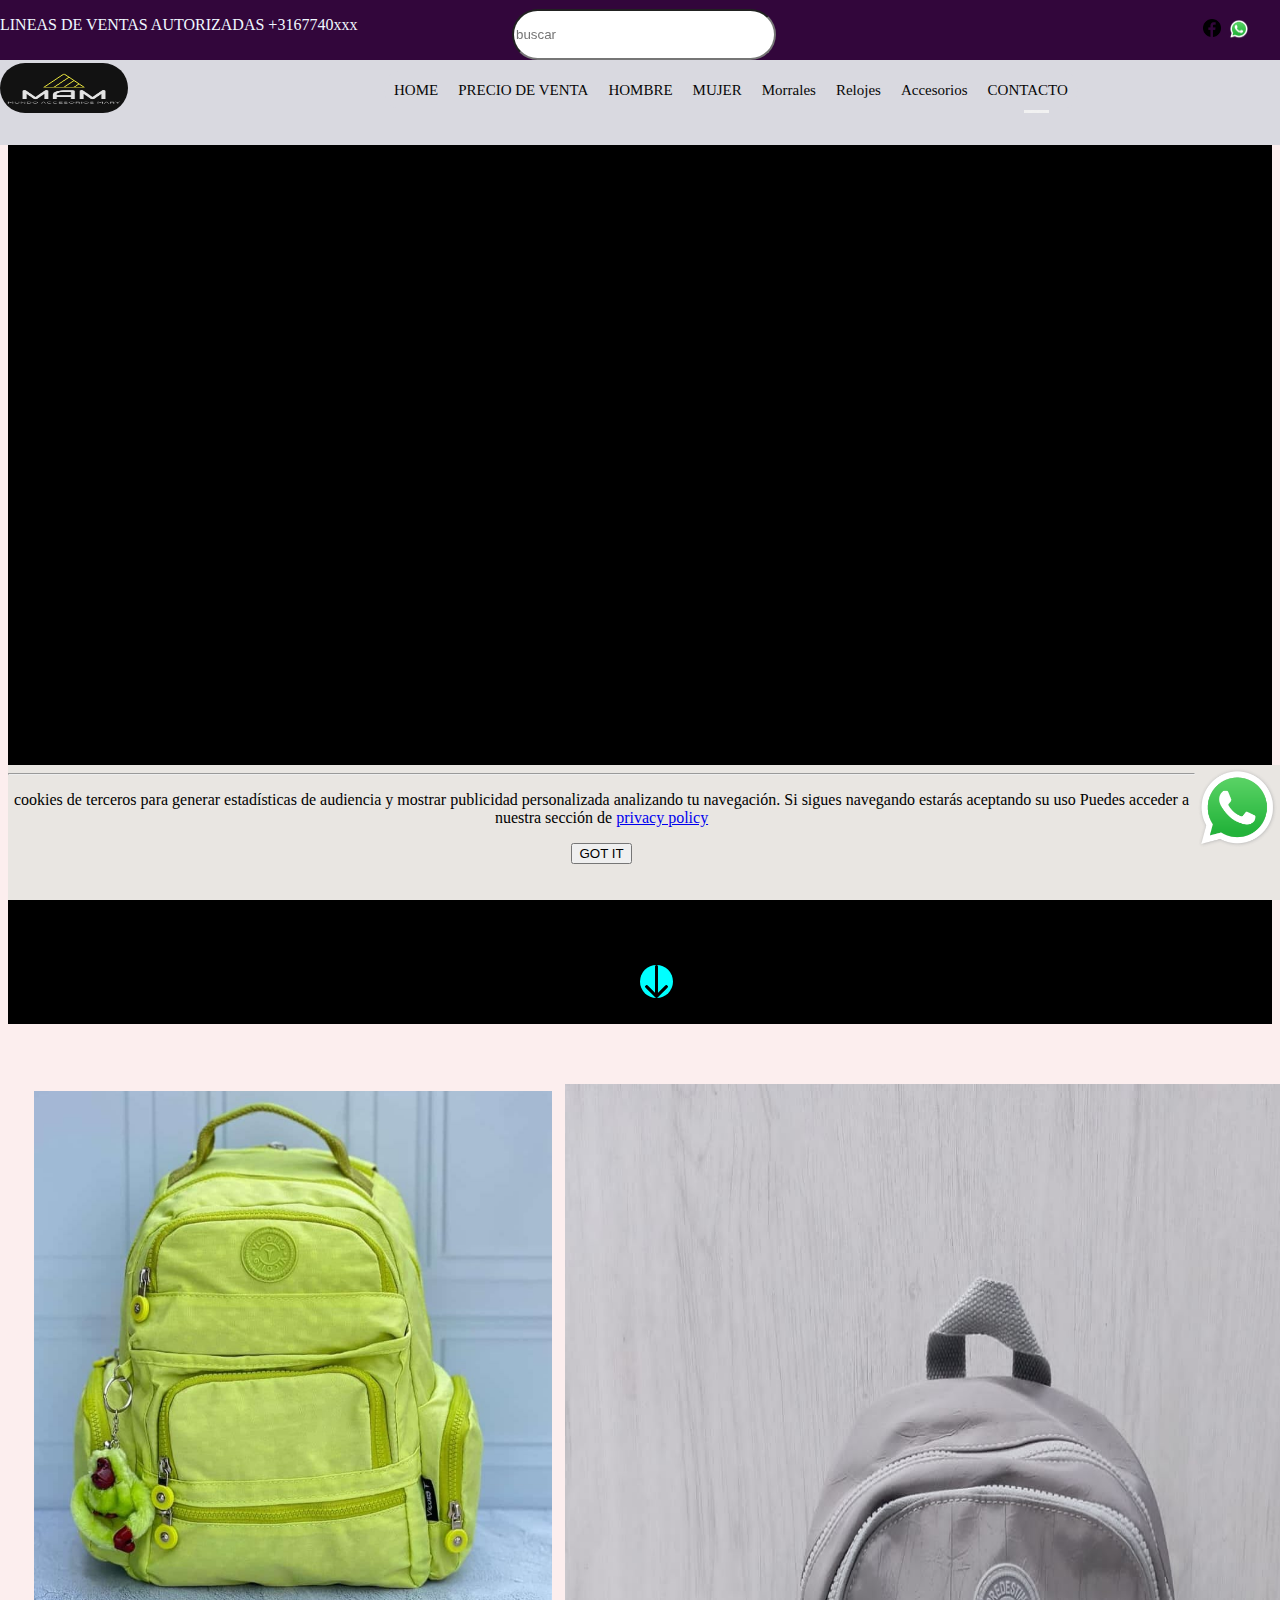
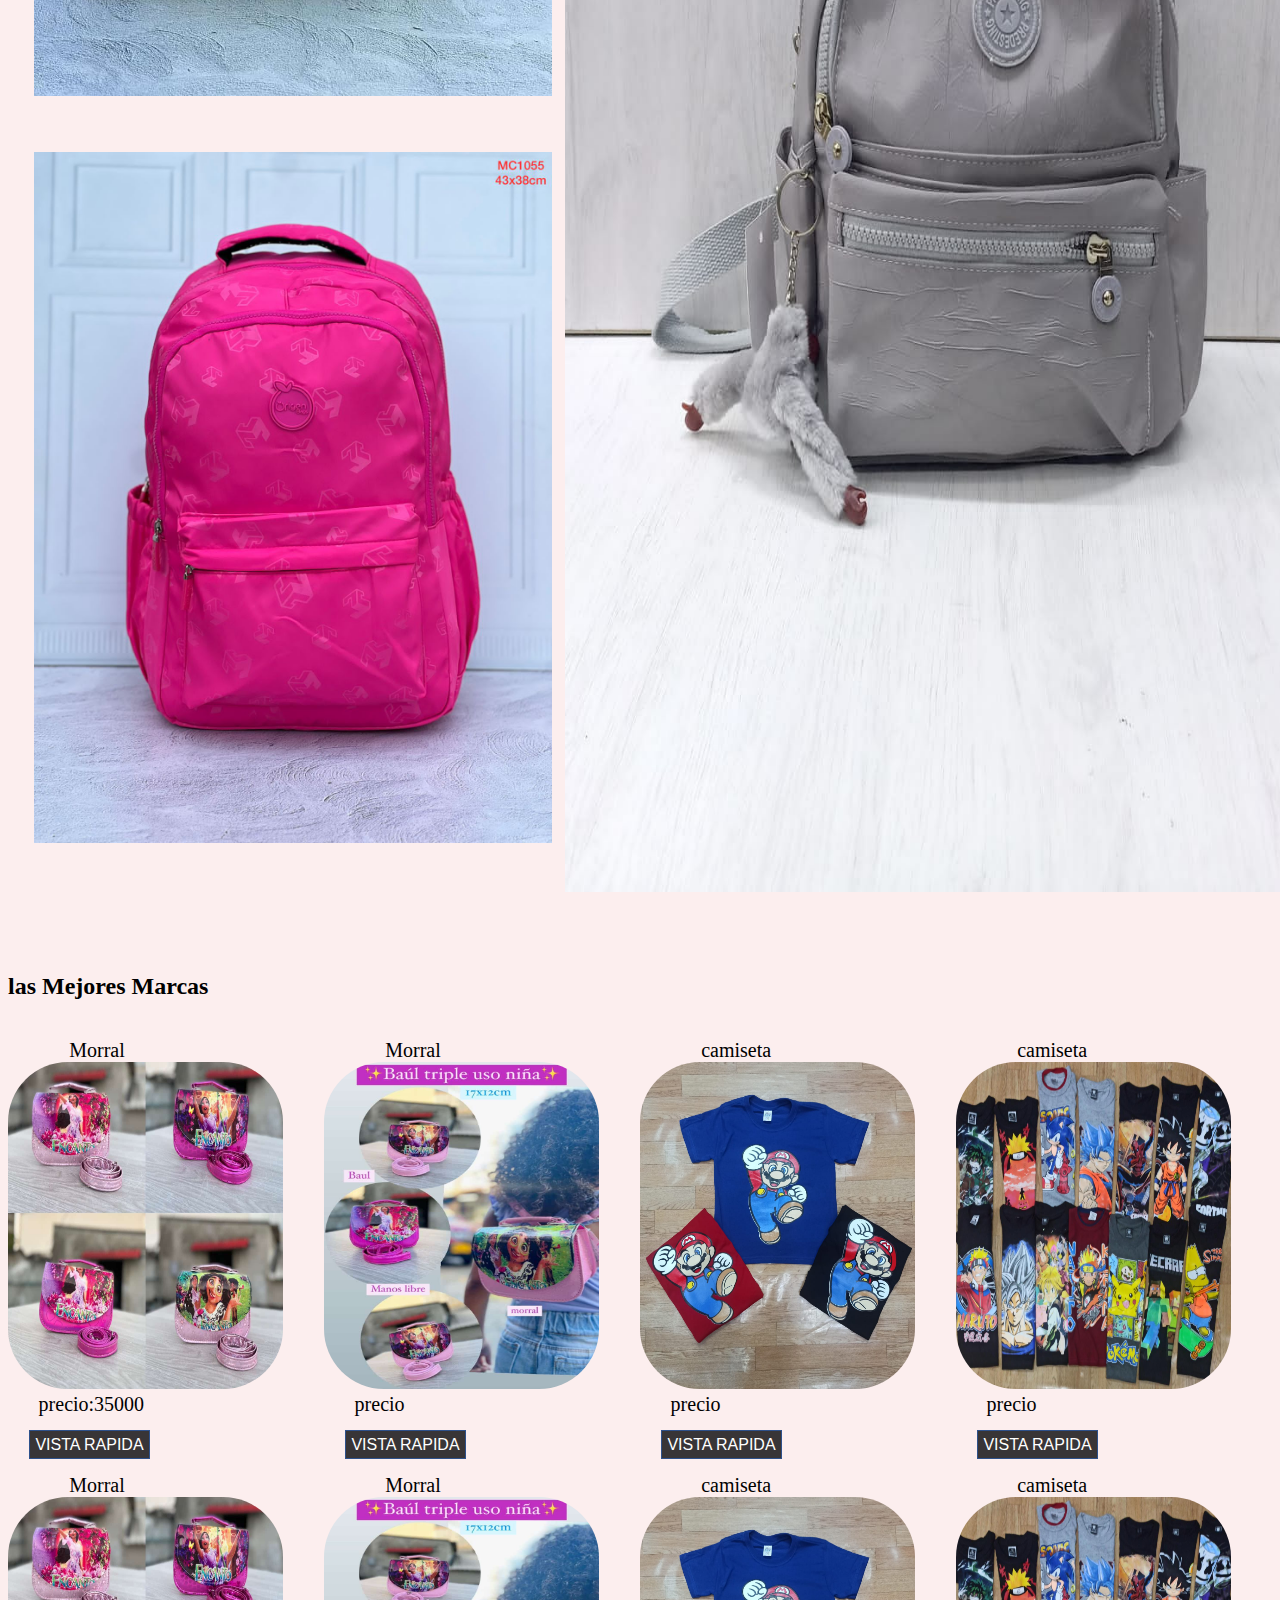
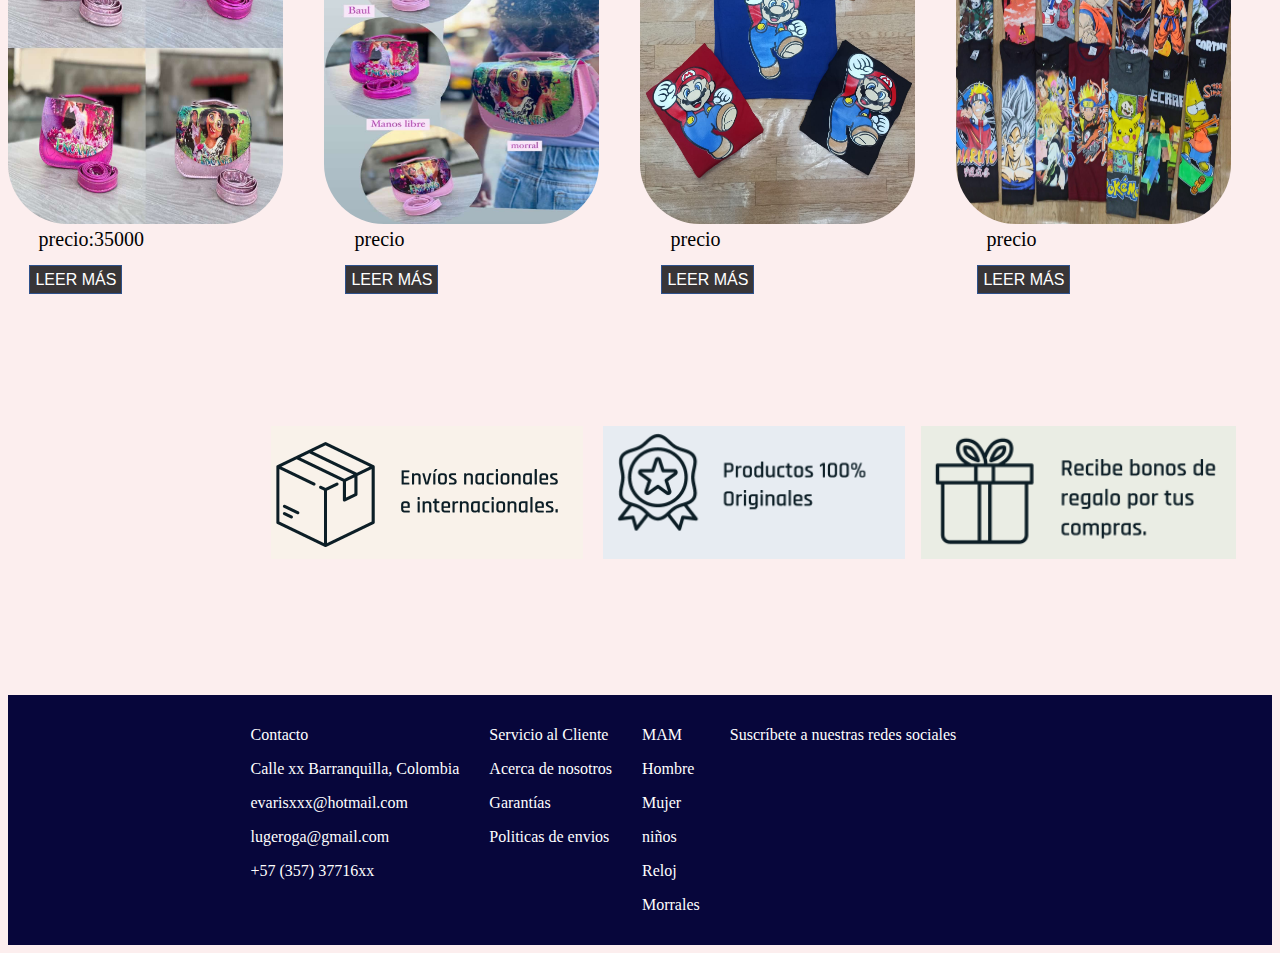
==== commit efa5dd00: "boton enlace abajo" ====
--- a/index.html
+++ b/index.html
@@ -9,252 +9,226 @@
             integrity="sha384-KK94CHFLLe+nY2dmCWGMq91rCGa5gtU4mk92HdvYe+M/SXH301p5ILy+dN9+nJOZ" crossorigin="anonymous">
             <link rel="stylesheet" href="./Styles/main.css" />
          </head>
- <body>
+ 
+         <body>
     <!-- ESTA ES LA CABECERA  -->
         <header>
           
               <div class="head-div">
                         <div> 
-                          <p class="h4-head">LINEAS DE VENTAS AUTORIZADAS +3167740502</p> 
-                  
+                         <p class="h4-head">LINEAS DE VENTAS AUTORIZADAS +3167740xxx</p> 
                         </div>
                         <div>
                         <input type="text"  placeholder="buscar" class="container-input">
                         </div>
+                        <div>  
+                         <a href=""><img src="Image/face.png" alt="facebook" class="head-redes-face"></a>  
+                        </div>
               
-                         <div>  
-                         <a href=""><img src="Image/face.png" alt="facebook" class="head-redes-face"></a>  
-                         </div>
-              
-                         <div>
-                         <a href="https://api.whatsapp.com/send?phone=3167740502"><img src="Image/WhatsApp.svg.webp" alt="WhatsApp" class="redes-whatsapp" > </a>   
-                         </div>
+                        <div>
+                        <a href="https://api.whatsapp.com/send?phone=3167xx7050"><img src="Image/WhatsApp.svg.webp" alt="WhatsApp" class="redes-whatsapp" > </a>   
+                        </div>
                 </div>
-               <div class="header-div-logo-carro-compra">
-                <div>
-                  <a href=""><img src="Image/logo-.png" alt="logo-MAM" class="logo"></a>
-                </div>
-                
-
-
-                  <div>            
-                     <a href=""><img src="Image/carro-compra.png" alt="compra" class="carro-compra"></a> 
-                  </div>
-            </div>   
-                  
-                  
+               
+                <div class="header-div-logo-carro-compra">
+                        <div>
+                              <a href=""><img src="Image/logo-.png" alt="logo-MAM" class="logo"></a>
+                        </div>
+                        <div>            
+                              <a href=""><img src="Image/carro-compra.png" alt="compra" class="carro-compra"></a> 
+                        </div>
+                 </div>   
+                              
         </header>
-      <section>
-            <div class="container-video1">
-                <video loop autoplay src="video/videop.mp4" class="video1">Hola</video>
-            </div> 
-      </section>  
-    
+      
+            <section class="container-video1">
+                  <div class="section-divvideo">
+                  <video loop autoplay src="video/videop.mp4" class="video1">Hola</video>
+                       
+                  </div> 
+                  <div class="div-abajo">
+                        <a href=""><img src="/Image/flechabajo.png" alt="jj" class="imagen-abajo"></a>
+                  </div> 
+            </section>  
+            
+           
          <!-- Menu de Navegacion   -->
          <section>
-            <div class="caja-de-menu">  
-               <nav class="uni">    
+              <div class="caja-de-menu">  
+                  <nav class="uni">    
                         <ul class="nav-ul">
-                             <li class="nav-ul-li"><a href ="./index.html" class="nav-ul-li-a">HOME</a></li>
-                             <li class="nav-ul-li"> <a href="#SALA-VENTAS" class="nav-ul-li-a">PRECIO DE VENTA</a></li>
-                             <li class="nav-ul-li"><a href="#" class="nav-ul-li-a">HOMBRE</a>
-                          <ul class="ulsecundario"> 
-                             <li class="lisecundario"><a href ="#" class="asecundario">Reloj</a></li>
-                             <li class="lisecundario"><a href ="#" class="asecundario">Morral</a></li>   
-                          </ul>
-                             </li>   
-                        <li class="nav-ul-li"><a href="#" class="nav-ul-li-a">MUJER</a></li>
-                        <li class="nav-ul-li"><a href="#" class="nav-ul-li-a">Morrales</a></li>
-            
-                        <li class="nav-ul-li"><a href="#" class="nav-ul-li-a">Relojes</a></li>
-                        <li class="nav-ul-li"><a href="#" class="nav-ul-li-a">Accesorios</a></li>
-                        <li class="nav-ul-li"><a href="/CONTACTO/contacto.html" class="nav-ul-li-a">CONTACTO</a></li>
+                                    <li class="nav-ul-li"><a href ="./index.html" class="nav-ul-li-a">HOME</a></li>
+                                    <li class="nav-ul-li"> <a href="#SALA-VENTAS" class="nav-ul-li-a">PRECIO DE VENTA</a></li>
+                                    <li class="nav-ul-li"><a href="#" class="nav-ul-li-a">HOMBRE</a>
+                                    <ul class="ulsecundario"> 
+                                    <li class="lisecundario"><a href ="#" class="asecundario">Reloj</a></li>
+                                    <li class="lisecundario"><a href ="#" class="asecundario">Morral</a></li>   
+                                    </ul>
+                                    </li>   
+                                    <li class="nav-ul-li"><a href="#" class="nav-ul-li-a">MUJER</a></li>
+                                    <li class="nav-ul-li"><a href="#" class="nav-ul-li-a">Morrales</a></li>
+                        
+                                    <li class="nav-ul-li"><a href="#" class="nav-ul-li-a">Relojes</a></li>
+                                    <li class="nav-ul-li"><a href="#" class="nav-ul-li-a">Accesorios</a></li>
+                                    <li class="nav-ul-li"><a href="/CONTACTO/contacto.html" class="nav-ul-li-a">CONTACTO</a></li>
                         </ul>
                  </nav>              
-            </div>  
+               </div>  
          </section>      
     
-       <br>
-         <div><h1>visitanos </h1></div>
         
-   
+                
+         <section>
+                      <section class="contenedor">
+                              <div class="contenedor-imagen-bolsos" >
+                              <img class="tamaño-imagen" src="/Image/bolsos/bolso1.jpeg" alt="...">
+                              <img class="tamaño-imagen" src="/Image/bolsos/bolso2.jpeg" alt="...">
+                        
+                              </div>
+                              <div class="contenedor-imagen-bolsos1">
+                              <img class="tamaño-imagen3" src="/Image/bolsos/bolso3.jpeg"  alt="...">
+                                                
+                              </div>
+                      </section>
+        </section> 
        
-         <section>
-          <div class="contenedor">
-            <div>            
-               <a href=""><img src="Image/publicfoto.PNG" alt="imagen varias"></a> 
-            </div>
-            <div>            
-            <a href=""><img src="Image/publicfoto3.PNG" alt="imagen varias"></a> 
-           </div>
-            
-        </div>
-       </section> 
-
       
       <!-- cajas con imagenes  --> 
-      <section>  
-      <h2>Día del niño</h2>
-      <div class="niños-cajas">
-             
-            <div class="niños-cajas-div">
-                  <span><p class="pniños-sup">Morral</p></span>  
-                  <span><a href=""><img src="./Image/niños/niño1.jpeg" alt="compra" class="img-niños1"></a></span>   
-                  <span><p class="pniños-inf">precio:35000</p></span>
-                  <span> <a class="boton" href="" target="_blank">Leer Más</a></span> 
+        <section>  
+                  <h2>las Mejores Marcas</h2>
+                        <div class="niños-cajas">
+                              
+                              <div class="niños-cajas-div">
+                                    <span><p class="pniños-sup">Morral</p></span>  
+                                    <span><a href=""><img src="./Image/niños/niño1.jpeg" alt="compra" class="img-niños1"></a></span>   
+                                    <span><p class="pniños-inf">precio:35000</p></span>
+                                    <span> <a class="boton" href="" target="_blank">Vista Rapida</a></span> 
+                              </div>
+                              <div class="niños-cajas-div1">
+                                    <span><p class="pniños-sup">Morral</p></span>  
+                                    <span><a href=""><img src="./Image/niños/niño2.jpeg" alt="compra" class="img-niños1"></a></span>   
+                                    <span><p class="pniños-inf">precio</p></span>
+                                    <span> <a class="boton" href="" target="_blank">Vista Rapida</a></span> 
+                              </div>
+                              <div class="niños-cajas-div1">
+                                    <span><p class="pniños-sup">camiseta</p></span>  
+                                    <span><a href=""><img src="./Image/niños/niño3.jpeg" alt="compra" class="img-niños1"></a></span>   
+                                    <span><p class="pniños-inf">precio</p></span>
+                                    <span> <a class="boton" href="" target="_blank">Vista Rapida</a></span> 
+                              </div>
+                              <div class="niños-cajas-div1">
+                                    <span><p class="pniños-sup">camiseta</p></span>  
+                                    <span><a href=""><img src="./Image/niños/niño4.jpeg" alt="compra" class="img-niños1"></a></span>   
+                                    <span><p class="pniños-inf">precio</p></span>
+                                    <span> <a class="boton" href="" target="_blank">Vista Rapida</a></span> 
+                              </div>
+                              
+                        
+                        
+
+                        </div>
+                        
+                        <div class="niños-cajas">
+                              
+                              <div class="niños-cajas-div">
+                                    <span><p class="pniños-sup">Morral</p></span>  
+                                    <span><a href=""><img src="./Image/niños/niño1.jpeg" alt="compra" class="img-niños1"></a></span>   
+                                    <span><p class="pniños-inf">precio:35000</p></span>
+                                    <span> <a class="boton" href="" target="_blank">Leer Más</a></span> 
+                              </div>
+                              <div class="niños-cajas-div1">
+                                    <span><p class="pniños-sup">Morral</p></span>  
+                                    <span><a href=""><img src="./Image/niños/niño2.jpeg" alt="compra" class="img-niños1"></a></span>   
+                                    <span><p class="pniños-inf">precio</p></span>
+                                    <span> <a class="boton" href="" target="_blank">Leer Más</a></span> 
+                              </div>
+                              <div class="niños-cajas-div1">
+                                    <span><p class="pniños-sup">camiseta</p></span>  
+                                    <span><a href=""><img src="./Image/niños/niño3.jpeg" alt="compra" class="img-niños1"></a></span>   
+                                    <span><p class="pniños-inf">precio</p></span>
+                                    <span> <a class="boton" href="" target="_blank">Leer Más</a></span> 
+                              </div>
+                              <div class="niños-cajas-div1">
+                                    <span><p class="pniños-sup">camiseta</p></span>  
+                                    <span><a href=""><img src="./Image/niños/niño4.jpeg" alt="compra" class="img-niños1"></a></span>   
+                                    <span><p class="pniños-inf">precio</p></span>
+                                    <span> <a class="boton" href="" target="_blank">Leer Más</a></span> 
+                              </div>
+                              
+                        
+                              
+                        
+
+                        </div>
+         </section>
+  
+         <section class="div-envios">
+
+                        <div class="envios">
+                          <img src="Image/envios-nacionales.PNG" alt="envios">
+
+                        </div>
+                        <div class="envios">
+                            <img src="Image/productos-originales.PNG" alt="envios">
+                        </div>
+                        <div class="envios">
+                              <img src="Image/recibe-bonos.PNG" alt="envios">
+                        </div>
+                        <p id="SALA-VENTAS"> </p> 
+         </section>    
+  
+  
+  <!-- footer   -->
+   
+   
+  
+      <footer id="footer-dir">
+            <div class="div-contacto mb-2">
+                  <div class="div-contacto-div">
+                        <p> Contacto</p>
+                        <p> Calle xx Barranquilla, Colombia</p>
+                        <p>evarisxxx@hotmail.com</p>
+                        <p>lugeroga@gmail.com</p>
+                        <p>+57 (357) 37716xx</p>
+            
+                  </div>
+                  <div class="div-contacto-div">
+                        <p> Servicio al Cliente</p>
+                        <p> Acerca de nosotros</p>
+                        <p>Garantías</p>
+                        <p>Politicas de envios</p>
+                        
+                  </div>
+                  <div class="div-contacto-div"> 
+                        <p> MAM</p>
+                        <p> Hombre</p>
+                        <p>Mujer</p>
+                        <p>niños</p>
+                        <p>Reloj</p>
+                        <p>Morrales</p>
+                        
+                  </div>
+                  <div class="div-contacto-div">
+                        <p> Suscríbete a nuestras redes sociales</p>
+                  
+                        
+                  </div>  
+            </div>  
+      
+      </footer>
+      <div class="pie-pagina mt-5">
+            <div>
+            <hr> 
+            <p class="fs-6 m-0"> cookies de terceros para generar estadísticas de audiencia y mostrar publicidad personalizada analizando tu navegación. Si sigues navegando estarás aceptando su uso
+             Puedes acceder a nuestra sección de <a href="#">privacy policy</a></p>
+             <button type="button" class="btn btn-secondary m-0 p-1" >GOT IT</button>
             </div>
-            <div class="niños-cajas-div1">
-                  <span><p class="pniños-sup">Morral</p></span>  
-                  <span><a href=""><img src="./Image/niños/niño2.jpeg" alt="compra" class="img-niños1"></a></span>   
-                  <span><p class="pniños-inf">precio</p></span>
-                  <span> <a class="boton" href="" target="_blank">Leer Más</a></span> 
-            </div>
-            <div class="niños-cajas-div1">
-                  <span><p class="pniños-sup">camiseta</p></span>  
-                  <span><a href=""><img src="./Image/niños/niño3.jpeg" alt="compra" class="img-niños1"></a></span>   
-                  <span><p class="pniños-inf">precio</p></span>
-                  <span> <a class="boton" href="" target="_blank">Leer Más</a></span> 
-            </div>
-            <div class="niños-cajas-div1">
-                  <span><p class="pniños-sup">camiseta</p></span>  
-                  <span><a href=""><img src="./Image/niños/niño4.jpeg" alt="compra" class="img-niños1"></a></span>   
-                  <span><p class="pniños-inf">precio</p></span>
-                  <span> <a class="boton" href="" target="_blank">Leer Más</a></span> 
-            </div>
-            
-       
-           
-
-      </div>
-      
-      <div class="niños-cajas">
-             
-            <div class="niños-cajas-div">
-                  <span><p class="pniños-sup">Morral</p></span>  
-                  <span><a href=""><img src="./Image/niños/niño1.jpeg" alt="compra" class="img-niños1"></a></span>   
-                  <span><p class="pniños-inf">precio:35000</p></span>
-                  <span> <a class="boton" href="" target="_blank">Leer Más</a></span> 
-            </div>
-            <div class="niños-cajas-div1">
-                  <span><p class="pniños-sup">Morral</p></span>  
-                  <span><a href=""><img src="./Image/niños/niño2.jpeg" alt="compra" class="img-niños1"></a></span>   
-                  <span><p class="pniños-inf">precio</p></span>
-                  <span> <a class="boton" href="" target="_blank">Leer Más</a></span> 
-            </div>
-            <div class="niños-cajas-div1">
-                  <span><p class="pniños-sup">camiseta</p></span>  
-                  <span><a href=""><img src="./Image/niños/niño3.jpeg" alt="compra" class="img-niños1"></a></span>   
-                  <span><p class="pniños-inf">precio</p></span>
-                  <span> <a class="boton" href="" target="_blank">Leer Más</a></span> 
-            </div>
-            <div class="niños-cajas-div1">
-                  <span><p class="pniños-sup">camiseta</p></span>  
-                  <span><a href=""><img src="./Image/niños/niño4.jpeg" alt="compra" class="img-niños1"></a></span>   
-                  <span><p class="pniños-inf">precio</p></span>
-                  <span> <a class="boton" href="" target="_blank">Leer Más</a></span> 
-            </div>
-            
-          
-            
-           
-
-      </div>
-</section>
-  <section class="div-envios">
-
-     <div class="envios">
-       <img src="Image/envios-nacionales.PNG" alt="envios">
-
-      </div>
-      <div class="envios">
-            <img src="Image/productos-originales.PNG" alt="envios">
-      </div>
-      <div class="envios">
-            <img src="Image/recibe-bonos.PNG" alt="envios">
-      </div>
-      <p id="SALA-VENTAS"> </p> 
-  </section>    
-  
-  <br><br>
-  <!-- formulario   -->
-   
-  <section>
-      <H2>PRECIO DE VENTA</H2>
-      <table class="table">
-            <thead>
-              <tr class="table-thead">
-                <th scope="col">#</th>
-                <th scope="col">Producto</th>
-                <th scope="col">Marca</th>
-                <th scope="col">precio</th>
-              </tr>
-            </thead>
-            <tbody class="table-group-divider">
-              <tr>
-                <th scope="row">1</th>
-                <td>Reloj</td>
-                <td>QQ</td>
-                <td>80000</td>
-              </tr>
-              <tr>
-                <th scope="row">2</th>
-                <td>Morral</td>
-                <td>GIGABAGS</td>
-                <td>160000</td>
-              </tr>
-              <tr>
-                <th scope="row">3</th>
-                <td>camiseta</td>
-                <td>Polo</td>
-                <td>45000</td>
-              </tr>
-            </tbody>
-          </table>
-      
-  </section>
-   
-  <section>
-   <iframe src="https://www.google.com/maps/embed?pb=!1m18!1m12!1m3!1d3917.046689039171!2d-74.85917752517916!3d10.959845889200283!2m3!1f0!2f0!3f0!3m2!1i1024!2i768!4f13.1!3m3!1m2!1s0x8ef5d315eaa06013%3A0x29bd46b92109de9b!2sCaribe%20Verde%20Conjunto%20Villas%20del%20Caribe!5e0!3m2!1ses-419!2sco!4v1682304691060!5m2!1ses-419!2sco"  allowfullscreen="" loading="lazy" referrerpolicy="no-referrer-when-downgrade"></iframe>
-  </section>
-<footer id="footer-dir">
-      <div class="div-contacto">
-      <div class="div-contacto-div">
-            <p> Contacto</p>
-            <p> Calle 131 Barranquilla, Colombia</p>
-            <p>evariste96@hotmail.com</p>
-            <p>lugeroga@gmail.com</p>
-            <p>+57 (357) 37716502</p>
-  
-        </div>
-        <div class="div-contacto-div">
-            <p> Servicio al Cliente</p>
-            <p> Acerca de nosotros</p>
-            <p>Garantías</p>
-            <p>Politicas de envios</p>
-            
-        </div>
-        <div class="div-contacto-div"> 
-            <p> MAM</p>
-            <p> Hombre</p>
-            <p>Mujer</p>
-            <p>niños</p>
-            <p>Reloj</p>
-            <p>Morrales</p>
-               
-        </div>
-        <div class="div-contacto-div">
-            <p> Suscríbete a nuestras redes sociales</p>
-           
-              
-        </div>  
-      </div>  
-</footer>
-      
-<div class="">
-      <p> cookies de terceros para generar estadísticas de audiencia y mostrar publicidad personalizada analizando tu navegación. Si sigues navegando estarás aceptando su uso</p>
-      <p> Puedes acceder a nuestra sección de <a href="#">privacy policy</a></p>
-</div>     
-       
+               <div>
+                  <a href="https://api.whatsapp.com/send?phone=3147xx502"><img src="/Image/WhatsApp.svg.webp" alt="WhatsApp" width="85px"> </a>   
+               </div>   
+      </div>     
+
 </body>
-
+<script src="https://cdn.jsdelivr.net/npm/@popperjs/core@2.11.7/dist/umd/popper.min.js" integrity="sha384-zYPOMqeu1DAVkHiLqWBUTcbYfZ8osu1Nd6Z89ify25QV9guujx43ITvfi12/QExE" crossorigin="anonymous"></script>
+<script src="https://cdn.jsdelivr.net/npm/bootstrap@5.3.0-alpha3/dist/js/bootstrap.min.js" integrity="sha384-Y4oOpwW3duJdCWv5ly8SCFYWqFDsfob/3GkgExXKV4idmbt98QcxXYs9UoXAB7BZ" crossorigin="anonymous"></script>
 </html>--- a/Styles/main.css
+++ b/Styles/main.css
@@ -2,10 +2,9 @@
 
    padding: 0%;
    background:rgb(252, 238, 238);
-   margin-top: 20px;
+   
 }
 header { 
-    
     position: fixed;
     background-color: rgb(50, 6, 59);
     width: 100%; 
@@ -18,8 +17,9 @@
     }
 
 .h4-head { 
-    display: flex;
-    left: 0%;
+     
+    left: 60px;
+    top: 8%;
     color:aliceblue
 }
 
@@ -27,7 +27,7 @@
   
     position:fixed;
     left: 40%;
-    top: 2%;
+    top: 1%;
     border-radius: 40PX;
     width: 20%; 
     height: 5%; 
@@ -50,8 +50,8 @@
 .header-div-logo-carro-compra{
    
     width: 100%;
-    height: 100%;
-    margin-top: 14px;
+    height: 85px;
+    margin-top: 10px;
     background-color: rgb(217, 217, 224);
 }
 .header-contenedor{
@@ -97,7 +97,7 @@
     padding: 0;
     position: fixed;
     left: 35%;
-    background-color: rgb(226, 230, 230);
+    background-color: rgb(217, 217, 224);
     top: 70px;
     left: 30%;
     border-radius: 40px;
@@ -157,27 +157,67 @@
 }
 .container-video1{
   
-  margin-top: 105px;
+  margin-top: 6%;
+  margin-bottom: 5%;
   width: 100%;
-  border: solid;
-  height: 350px;
+  
+}
+.div-abajo{
+  padding-left: 50%;
+  margin-top: -5%;
+}
+.imagen-abajo{
+  
+  width: 33px;
+  position:static;
+  background-color: aqua;
+  border-radius: 45px;
+     
 }
 .section-divvideo{
   
  
+ margin-bottom: 0%;
  
 }
 .video1{
    
   width: 100%;
-  height: 500px;
-  
-    
+  
+   
   }
    
   .contenedor{
    
     display: flex;
+    width: 1500px;
+    margin-bottom: 100px;
+  }
+ 
+  .contenedor-imagen-bolsos{
+    
+    width: 35%;
+    height: 30%;
+      
+    
+  }
+  .tamaño-imagen{
+    width: 100%;
+    margin: 5%;
+  }
+  .contenedor-imagen-bolsos1{
+    float: right;
+    width: 65%;
+   
+    left: 500px;
+    margin-left: 20px;
+    
+  }
+  .tamaño-imagen3{
+    width: 85%;
+    height: 100%;
+    margin: 2%;
+     
   }
   .div-envios{
     display: flex;
@@ -195,6 +235,8 @@
     color: white;
     background-color: rgb(7, 6, 59);
     width: 100%;
+    height: 300%;
+    
     
   }
   .div-contacto{
@@ -216,7 +258,7 @@
 .boton {
   border: 1px solid #2e518b; /*anchura, estilo y color borde*/
   padding: 5px; /*espacio alrededor texto*/
-  background-color: #cf99b9; /*color botón*/
+  background-color: #383537; /*color botón*/
   color: #ffffff; /*color texto*/
   text-decoration: none; /*decoración texto*/
   text-transform: uppercase; /*capitalización texto*/
@@ -230,8 +272,9 @@
   }
   
   .img-niños1{
-    width: 100%;
+    width: 90%;
     height: 327px;
+    border-radius: 60px;
   }
   .pniños-sup{
     margin-left: 20%;
@@ -244,15 +287,24 @@
     font-size: 20px;
   }
   .niños-cajas-div{
-    border:solid;
+   margin-right: 10px;
     width: 25%;
     height: 50%;
+    
   }
   .niños-cajas-div1{
-    border:solid;
+    margin-right: 10px;
     width: 25%;
     height: 50%;
   }
-  .table-thead{
-    background-color: #cf99b9;
+  .pie-pagina{
+    position:fixed;
+    text-align: center;
+    bottom: 0%;
+    background-color: rgb(233, 230, 226);
+    height: 15%;
+    display: flex;
+  }
+  P{
+    size: 10px;
   }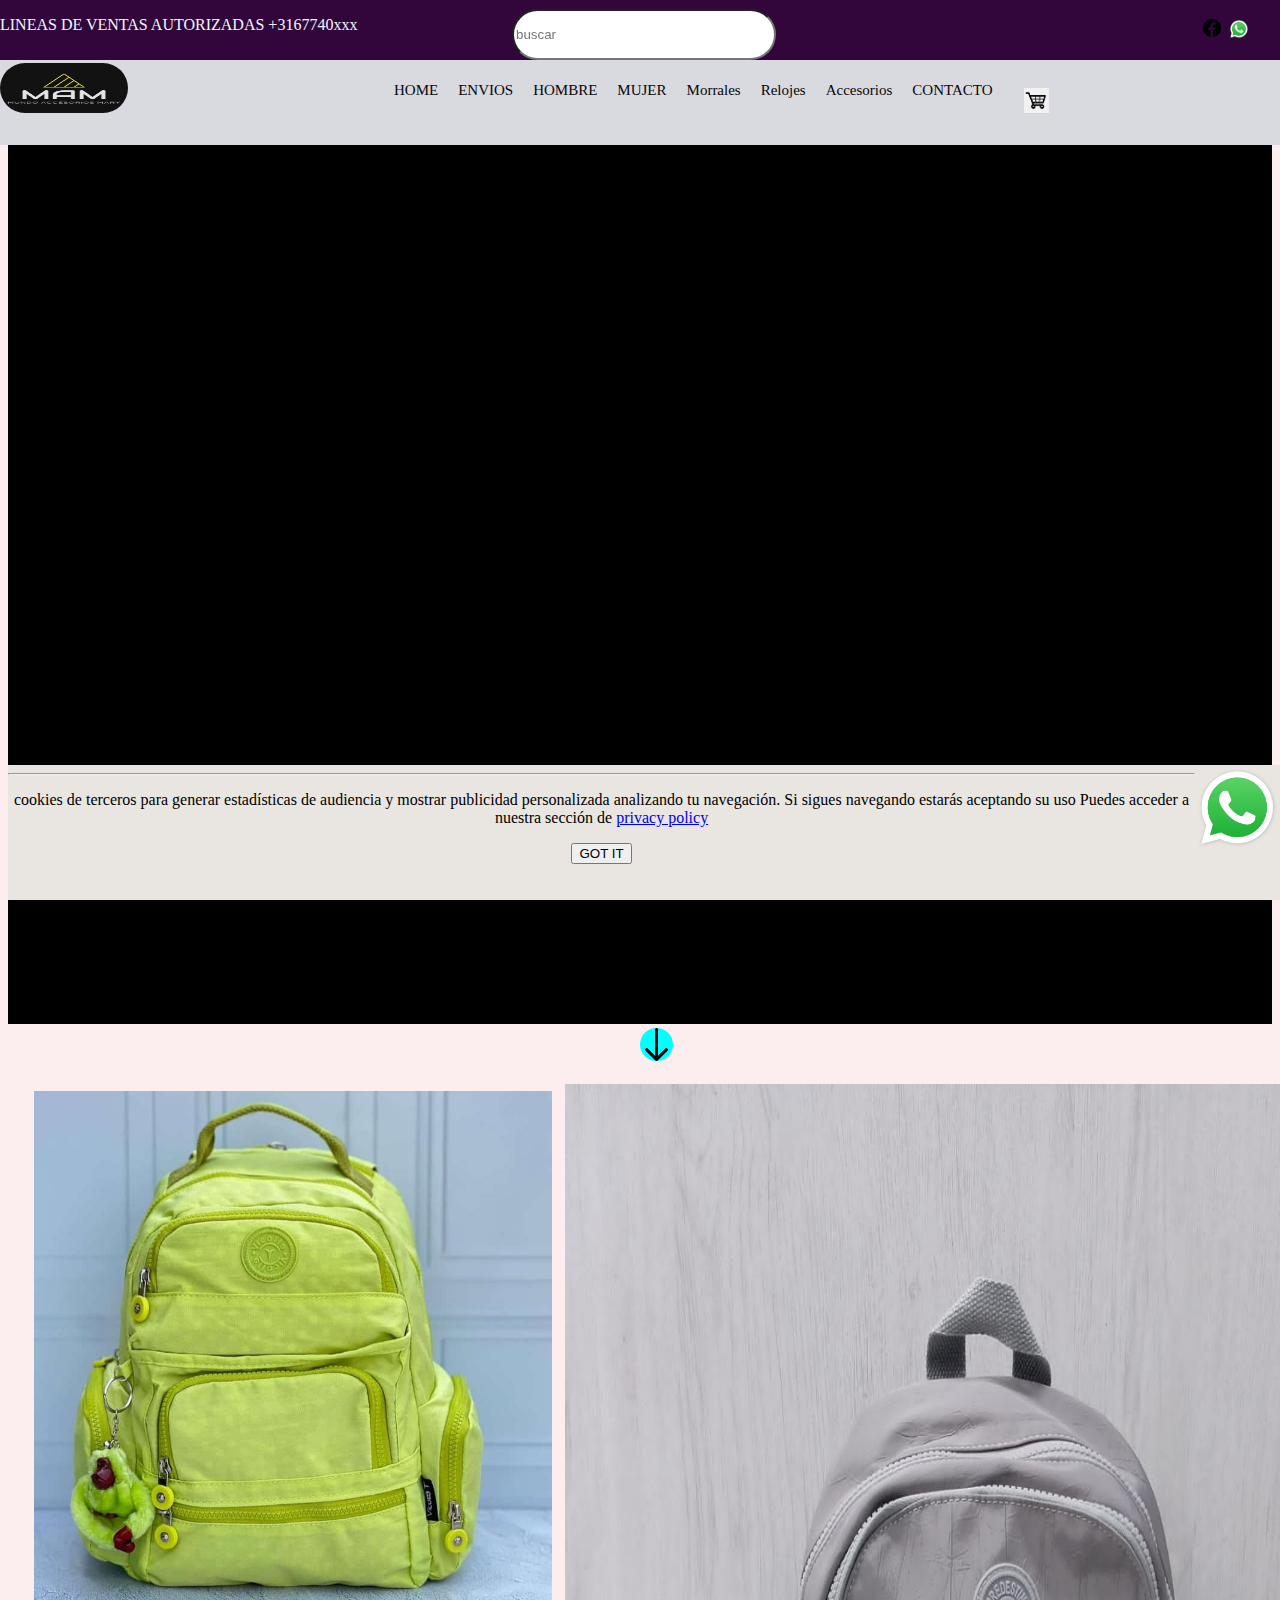
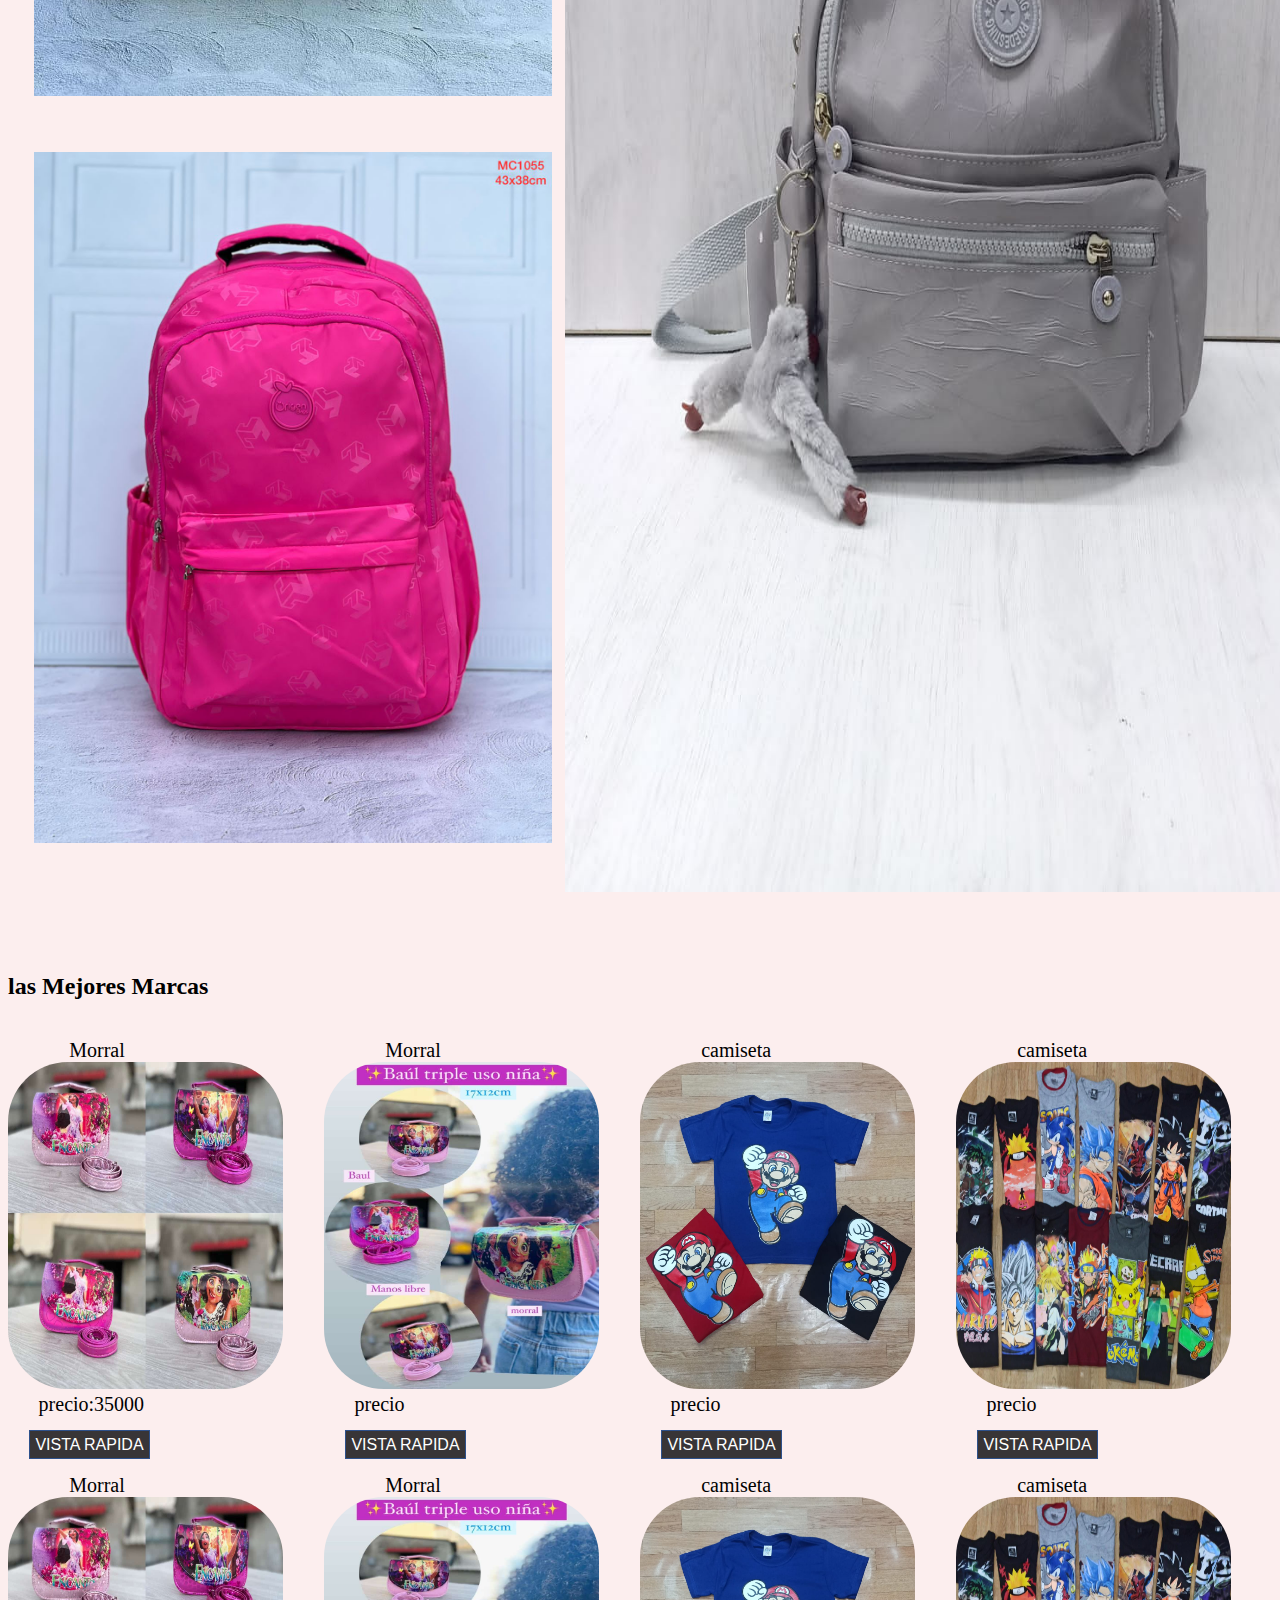
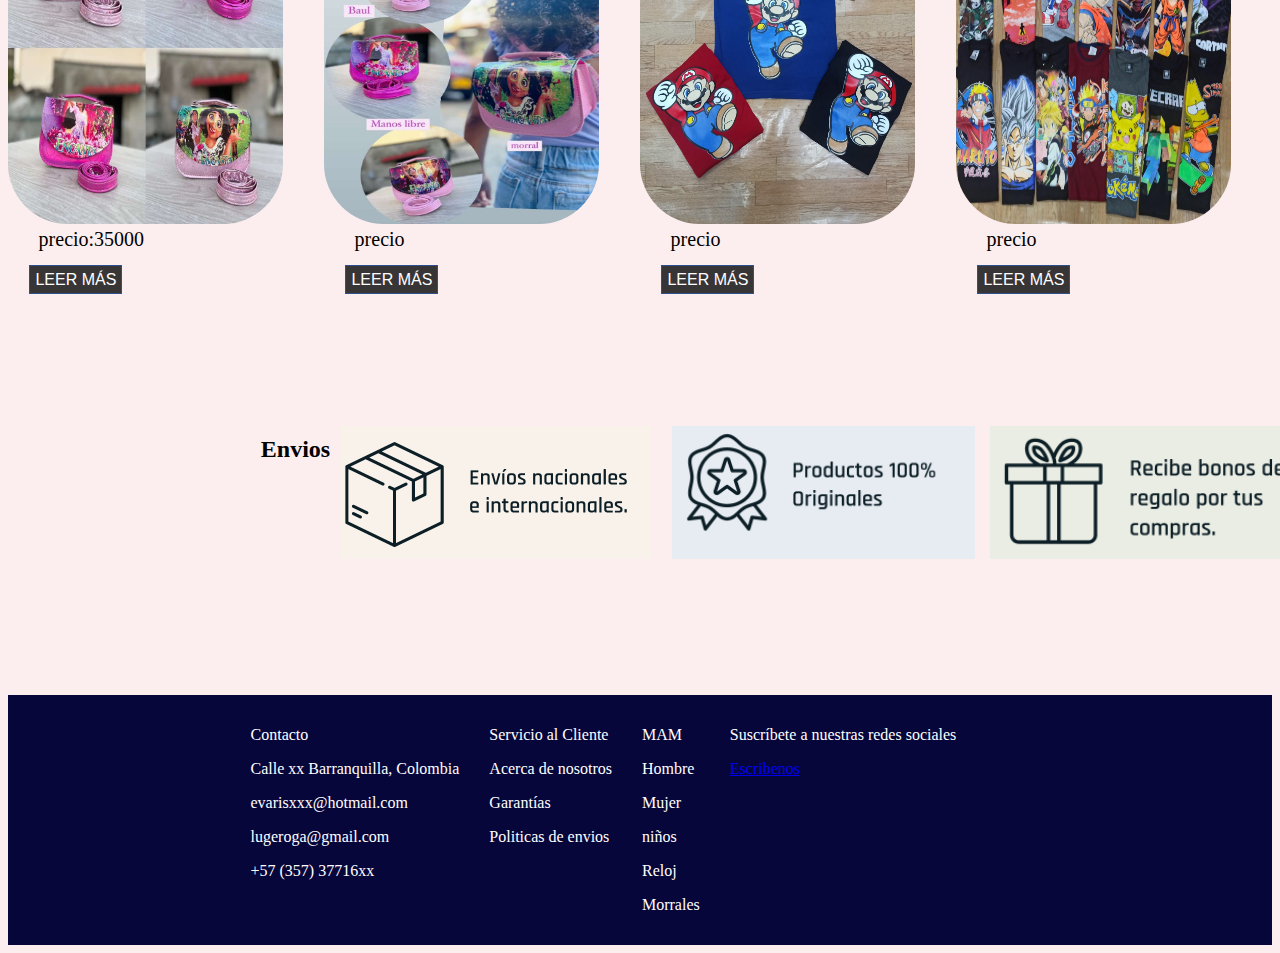
==== commit f20fdd8e: "seccion hombre y modal" ====
--- a/index.html
+++ b/index.html
@@ -46,11 +46,11 @@
                   <video loop autoplay src="video/videop.mp4" class="video1">Hola</video>
                        
                   </div> 
-                  <div class="div-abajo">
-                        <a href=""><img src="/Image/flechabajo.png" alt="jj" class="imagen-abajo"></a>
-                  </div> 
+                  
             </section>  
-            
+            <div class="div-abajo">
+                  <a href="#NIÑOS"><img src="/Image/flechabajo.png" alt="jj" class="imagen-abajo"></a>
+            </div> 
            
          <!-- Menu de Navegacion   -->
          <section>
@@ -58,10 +58,10 @@
                   <nav class="uni">    
                         <ul class="nav-ul">
                                     <li class="nav-ul-li"><a href ="./index.html" class="nav-ul-li-a">HOME</a></li>
-                                    <li class="nav-ul-li"> <a href="#SALA-VENTAS" class="nav-ul-li-a">PRECIO DE VENTA</a></li>
-                                    <li class="nav-ul-li"><a href="#" class="nav-ul-li-a">HOMBRE</a>
+                                    <li class="nav-ul-li"> <a href="#SALA-VENTAS" class="nav-ul-li-a">ENVIOS</a></li>
+                                    <li class="nav-ul-li"><a href="" class="nav-ul-li-a">HOMBRE</a>
                                     <ul class="ulsecundario"> 
-                                    <li class="lisecundario"><a href ="#" class="asecundario">Reloj</a></li>
+                                    <li class="lisecundario"><a href ="/SECCION-HOMBRE/hombre.html" class="asecundario">Reloj</a></li>
                                     <li class="lisecundario"><a href ="#" class="asecundario">Morral</a></li>   
                                     </ul>
                                     </li>   
@@ -89,12 +89,15 @@
                               <img class="tamaño-imagen3" src="/Image/bolsos/bolso3.jpeg"  alt="...">
                                                 
                               </div>
-                      </section>
+                              
+                        </section>
+                        <p id="NIÑOS"> </p>             
         </section> 
-       
+      
       
       <!-- cajas con imagenes  --> 
         <section>  
+             
                   <h2>las Mejores Marcas</h2>
                         <div class="niños-cajas">
                               
@@ -129,7 +132,7 @@
                         </div>
                         
                         <div class="niños-cajas">
-                              
+                                  
                               <div class="niños-cajas-div">
                                     <span><p class="pniños-sup">Morral</p></span>  
                                     <span><a href=""><img src="./Image/niños/niño1.jpeg" alt="compra" class="img-niños1"></a></span>   
@@ -163,7 +166,7 @@
          </section>
   
          <section class="div-envios">
-
+                  <h2>Envios</h2>
                         <div class="envios">
                           <img src="Image/envios-nacionales.PNG" alt="envios">
 
@@ -210,7 +213,8 @@
                   </div>
                   <div class="div-contacto-div">
                         <p> Suscríbete a nuestras redes sociales</p>
-                  
+                         
+                         <a href="/CONTACTO/contacto.html" class="btn btn-info">Escribenos</a>
                         
                   </div>  
             </div>  
--- a/Styles/main.css
+++ b/Styles/main.css
@@ -124,6 +124,10 @@
     text-decoration:underline; 
             
 }
+.asecundario:hover{
+  text-decoration:underline; 
+  background-color: #2e518b;        
+}
 
 .ulsecundario{
     position: absolute;
@@ -150,11 +154,12 @@
 }
 .nav-ul-li:hover > ul {
     display: block;
-    background-color:bisque;
+    background-color:rgb(105, 104, 103);
     display: block;
     line-height: 40px;
     color: #070707;
 }
+
 .container-video1{
   
   margin-top: 6%;
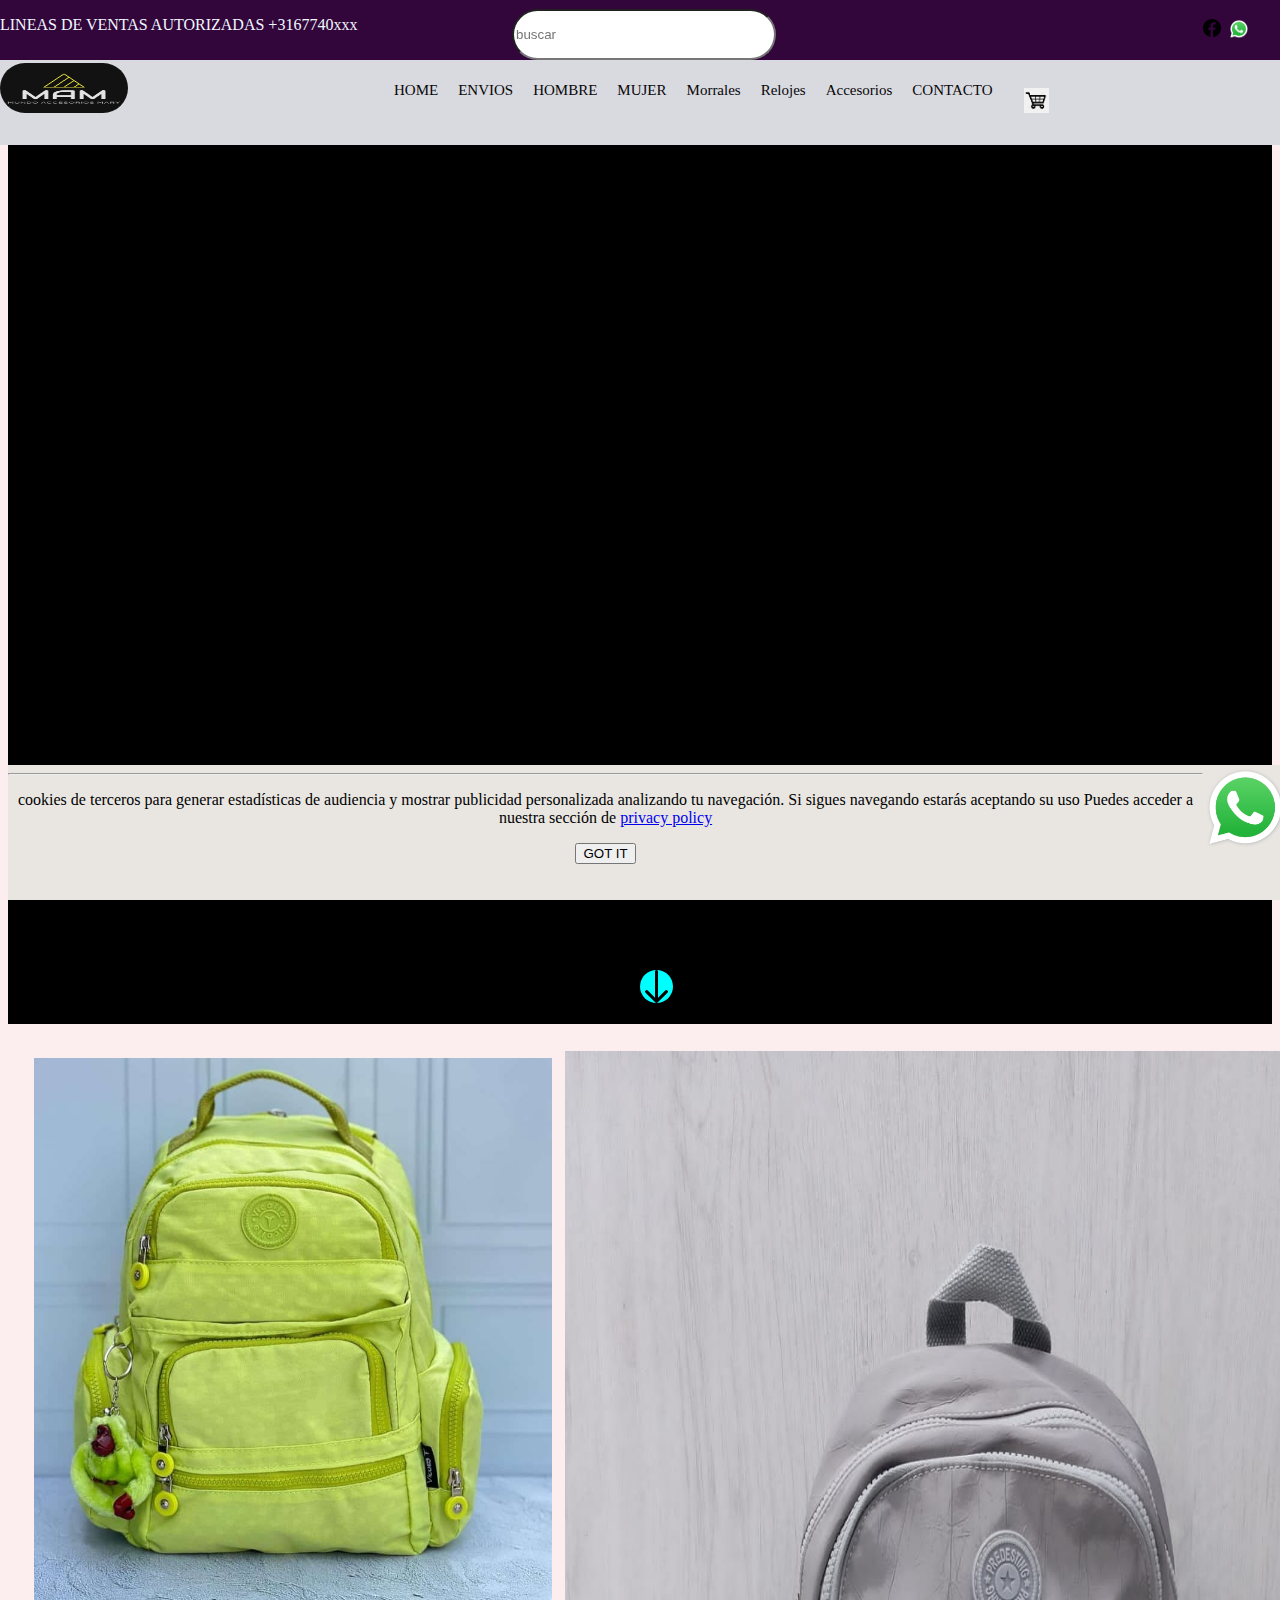
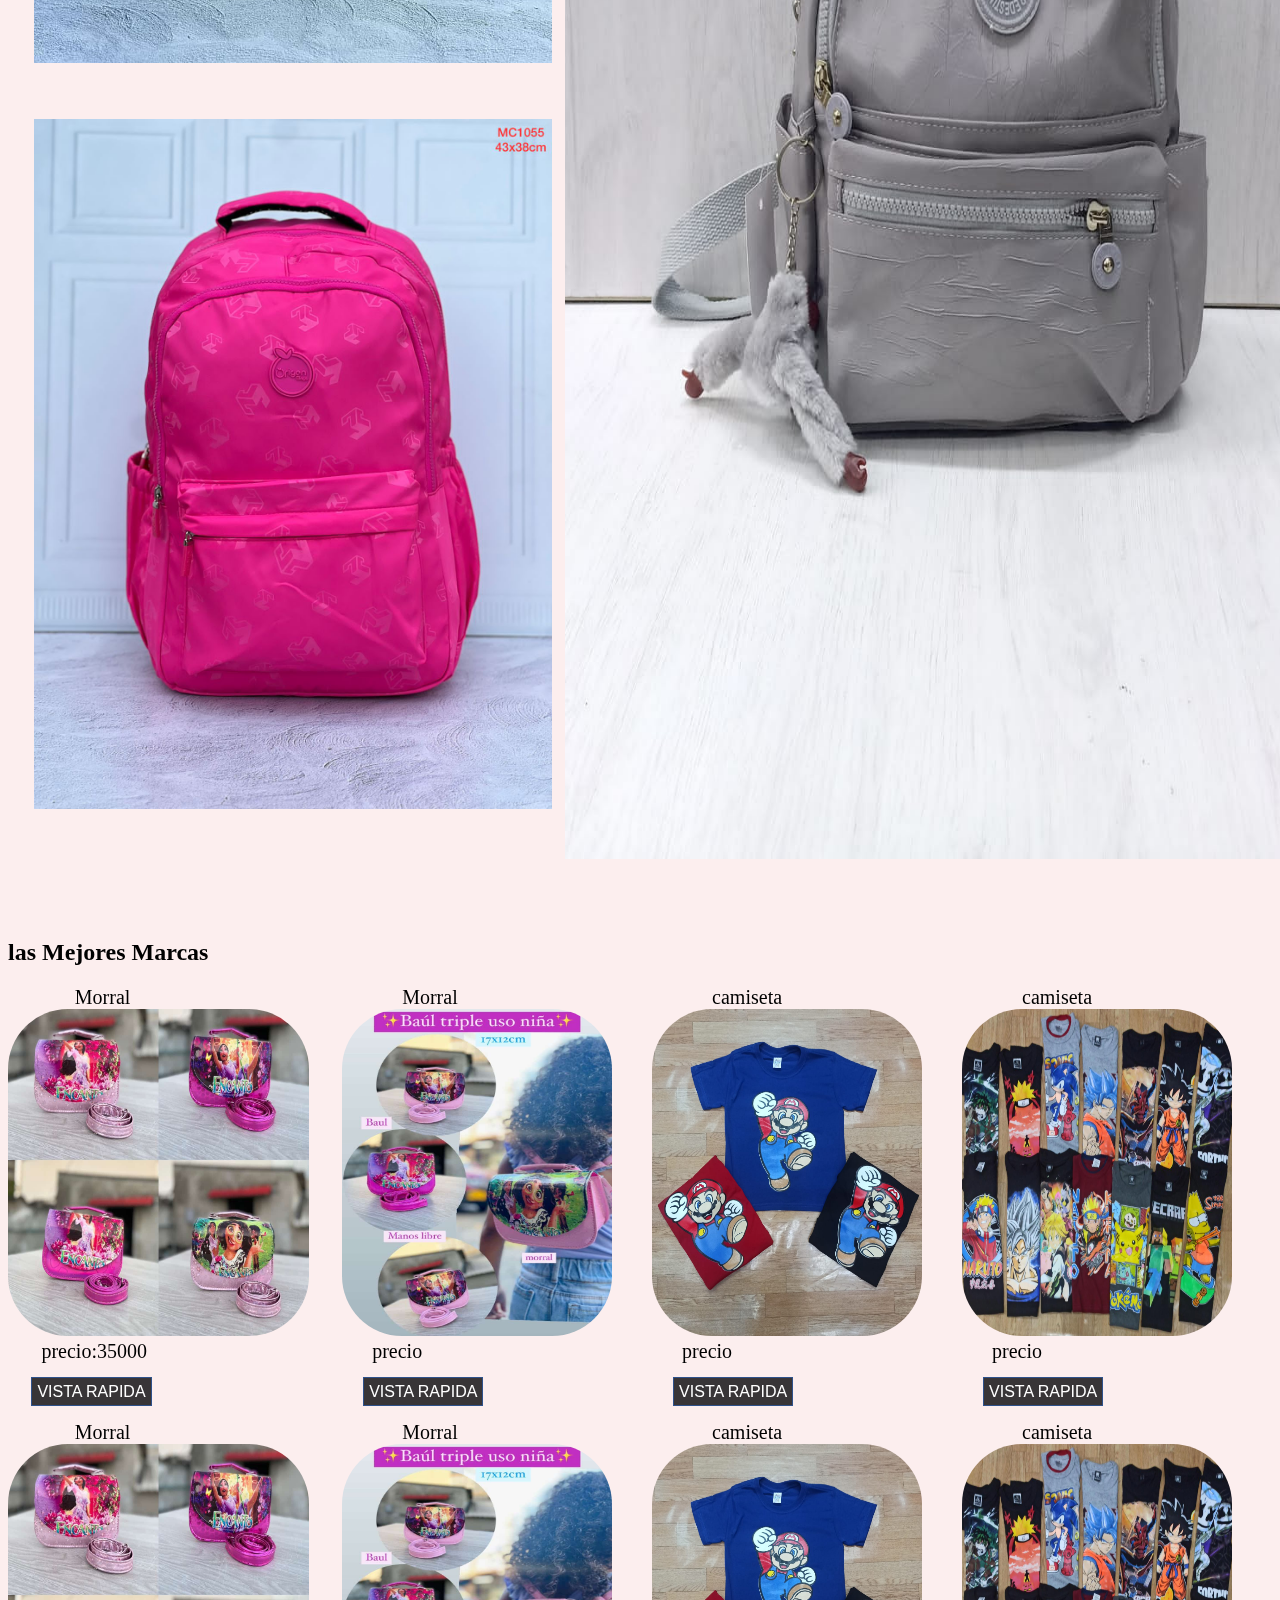
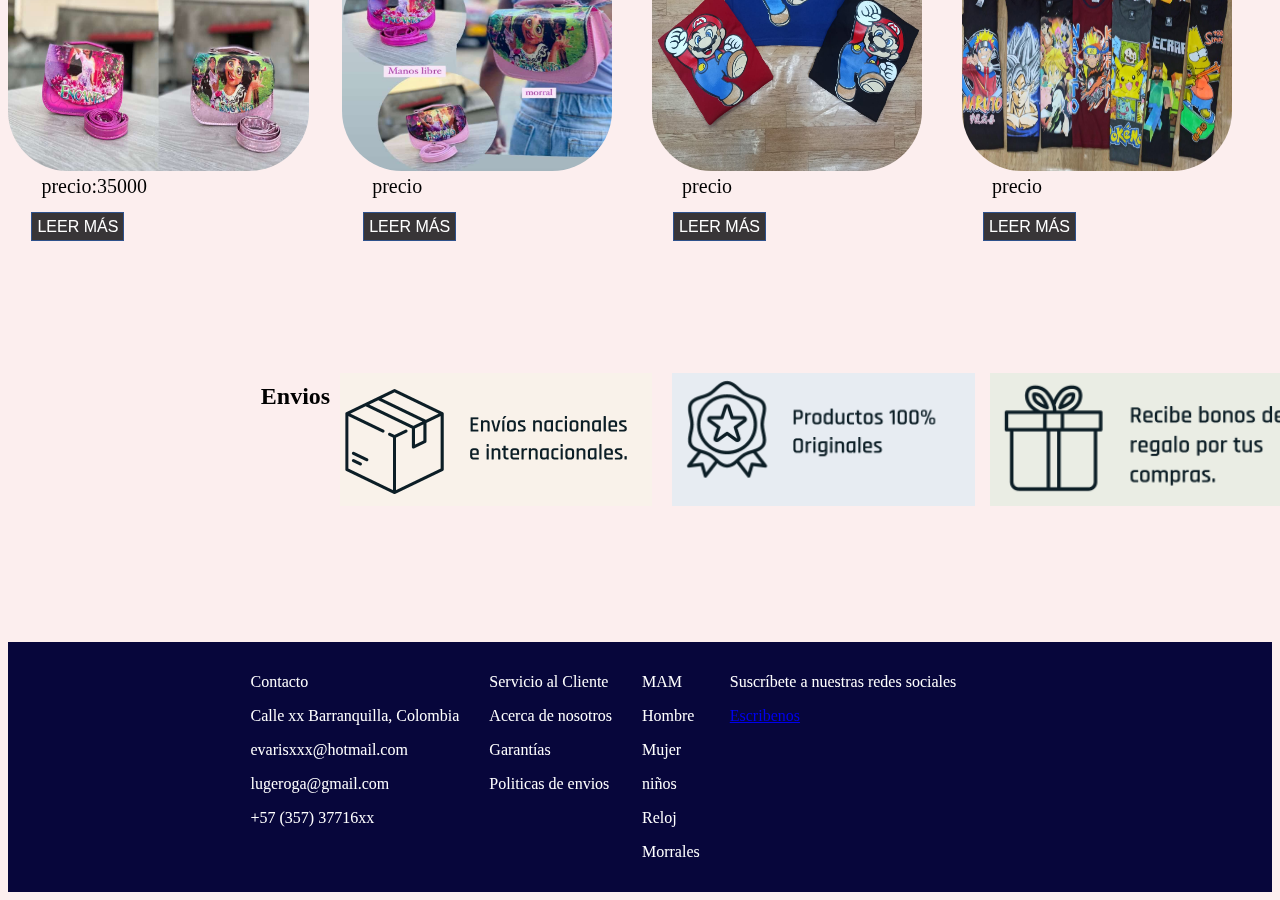
==== commit b97532b1: "modales y Pagina en Construccion" ====
--- a/index.html
+++ b/index.html
@@ -26,7 +26,7 @@
                         </div>
               
                         <div>
-                        <a href="https://api.whatsapp.com/send?phone=3167xx7050"><img src="Image/WhatsApp.svg.webp" alt="WhatsApp" class="redes-whatsapp" > </a>   
+                        <a href="https://api.whatsapp.com/send?phone=3167xx7050" target="_blank"><img src="Image/WhatsApp.svg.webp" alt="WhatsApp" class="redes-whatsapp" > </a>   
                         </div>
                 </div>
                
@@ -46,11 +46,11 @@
                   <video loop autoplay src="video/videop.mp4" class="video1">Hola</video>
                        
                   </div> 
-                  
+                   
             </section>  
             <div class="div-abajo">
                   <a href="#NIÑOS"><img src="/Image/flechabajo.png" alt="jj" class="imagen-abajo"></a>
-            </div> 
+            </div>
            
          <!-- Menu de Navegacion   -->
          <section>
@@ -62,14 +62,14 @@
                                     <li class="nav-ul-li"><a href="" class="nav-ul-li-a">HOMBRE</a>
                                     <ul class="ulsecundario"> 
                                     <li class="lisecundario"><a href ="/SECCION-HOMBRE/hombre.html" class="asecundario">Reloj</a></li>
-                                    <li class="lisecundario"><a href ="#" class="asecundario">Morral</a></li>   
+                                    <li class="lisecundario"><a href ="./construccion.html" class="asecundario">Morral</a></li>   
                                     </ul>
                                     </li>   
-                                    <li class="nav-ul-li"><a href="#" class="nav-ul-li-a">MUJER</a></li>
-                                    <li class="nav-ul-li"><a href="#" class="nav-ul-li-a">Morrales</a></li>
-                        
-                                    <li class="nav-ul-li"><a href="#" class="nav-ul-li-a">Relojes</a></li>
-                                    <li class="nav-ul-li"><a href="#" class="nav-ul-li-a">Accesorios</a></li>
+                                    <li class="nav-ul-li"><a href="./construccion.html" class="nav-ul-li-a">MUJER</a></li>
+                                    <li class="nav-ul-li"><a href="./construccion.html" class="nav-ul-li-a">Morrales</a></li>
+                        
+                                    <li class="nav-ul-li"><a href="./construccion.html" class="nav-ul-li-a">Relojes</a></li>
+                                    <li class="nav-ul-li"><a href="./construccion.html" class="nav-ul-li-a">Accesorios</a></li>
                                     <li class="nav-ul-li"><a href="/CONTACTO/contacto.html" class="nav-ul-li-a">CONTACTO</a></li>
                         </ul>
                  </nav>              
@@ -91,16 +91,16 @@
                               </div>
                               
                         </section>
-                        <p id="NIÑOS"> </p>             
+                                  
         </section> 
       
       
       <!-- cajas con imagenes  --> 
-        <section>  
+        <section id="NIÑOS">  
              
-                  <h2>las Mejores Marcas</h2>
+            <h2 class="h2-mm">las Mejores Marcas</h2> 
                         <div class="niños-cajas">
-                              
+                                
                               <div class="niños-cajas-div">
                                     <span><p class="pniños-sup">Morral</p></span>  
                                     <span><a href=""><img src="./Image/niños/niño1.jpeg" alt="compra" class="img-niños1"></a></span>   
--- a/Styles/main.css
+++ b/Styles/main.css
@@ -165,19 +165,20 @@
   margin-top: 6%;
   margin-bottom: 5%;
   width: 100%;
+  position: relative;
+  z-index: -1;
   
 }
 .div-abajo{
   padding-left: 50%;
-  margin-top: -5%;
+  margin-top: -10%;
 }
 .imagen-abajo{
   
   width: 33px;
-  position:static;
   background-color: aqua;
   border-radius: 45px;
-     
+  margin-top: 5px;   
 }
 .section-divvideo{
   
@@ -197,6 +198,7 @@
     display: flex;
     width: 1500px;
     margin-bottom: 100px;
+    margin-top: 25px;
   }
  
   .contenedor-imagen-bolsos{
@@ -291,16 +293,12 @@
     margin-top: 0;
     font-size: 20px;
   }
-  .niños-cajas-div{
-   margin-right: 10px;
-    width: 25%;
-    height: 50%;
-    
-  }
+  
   .niños-cajas-div1{
     margin-right: 10px;
     width: 25%;
     height: 50%;
+    padding: 0px;
   }
   .pie-pagina{
     position:fixed;
@@ -309,7 +307,15 @@
     background-color: rgb(233, 230, 226);
     height: 15%;
     display: flex;
+    width: 100%;
   }
   P{
     size: 10px;
-  }+    
+    
+  }
+  .h2-mm{
+    margin-bottom: 0px;
+    padding: 0px;
+  }
+  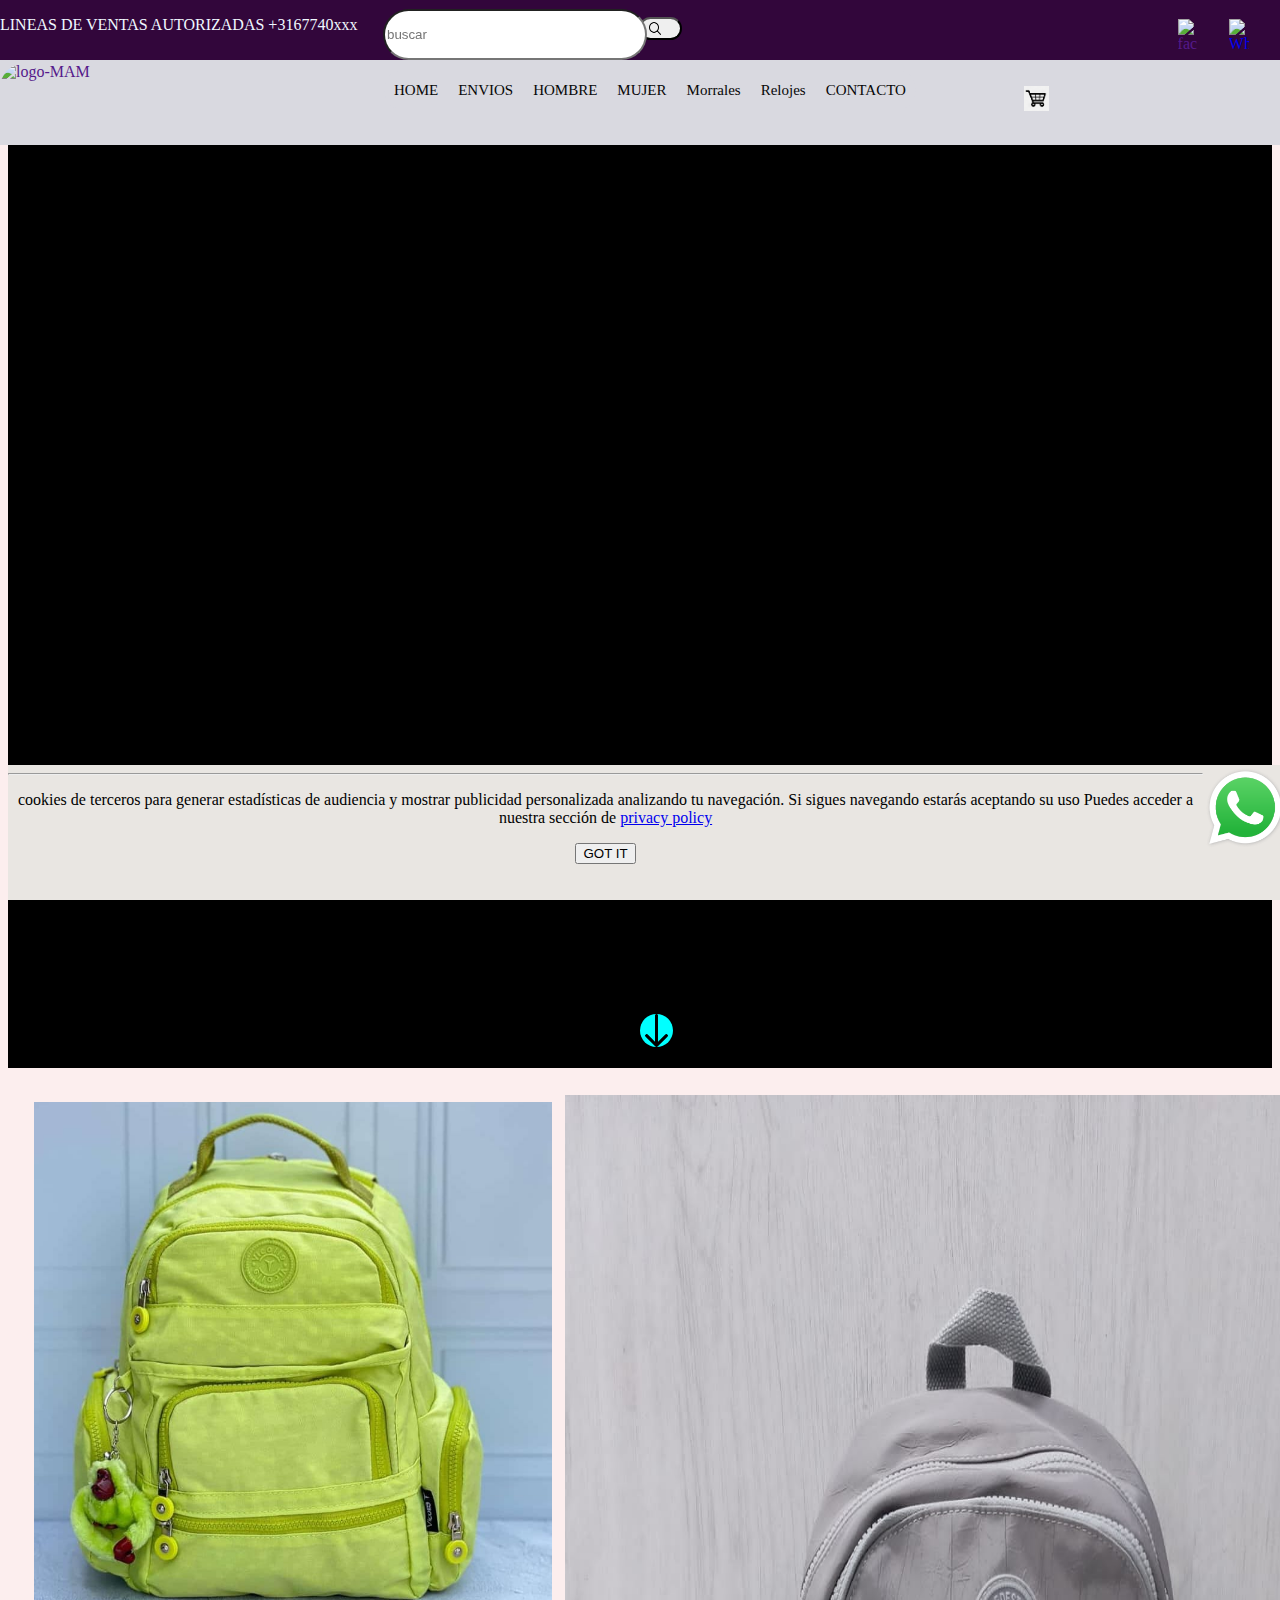
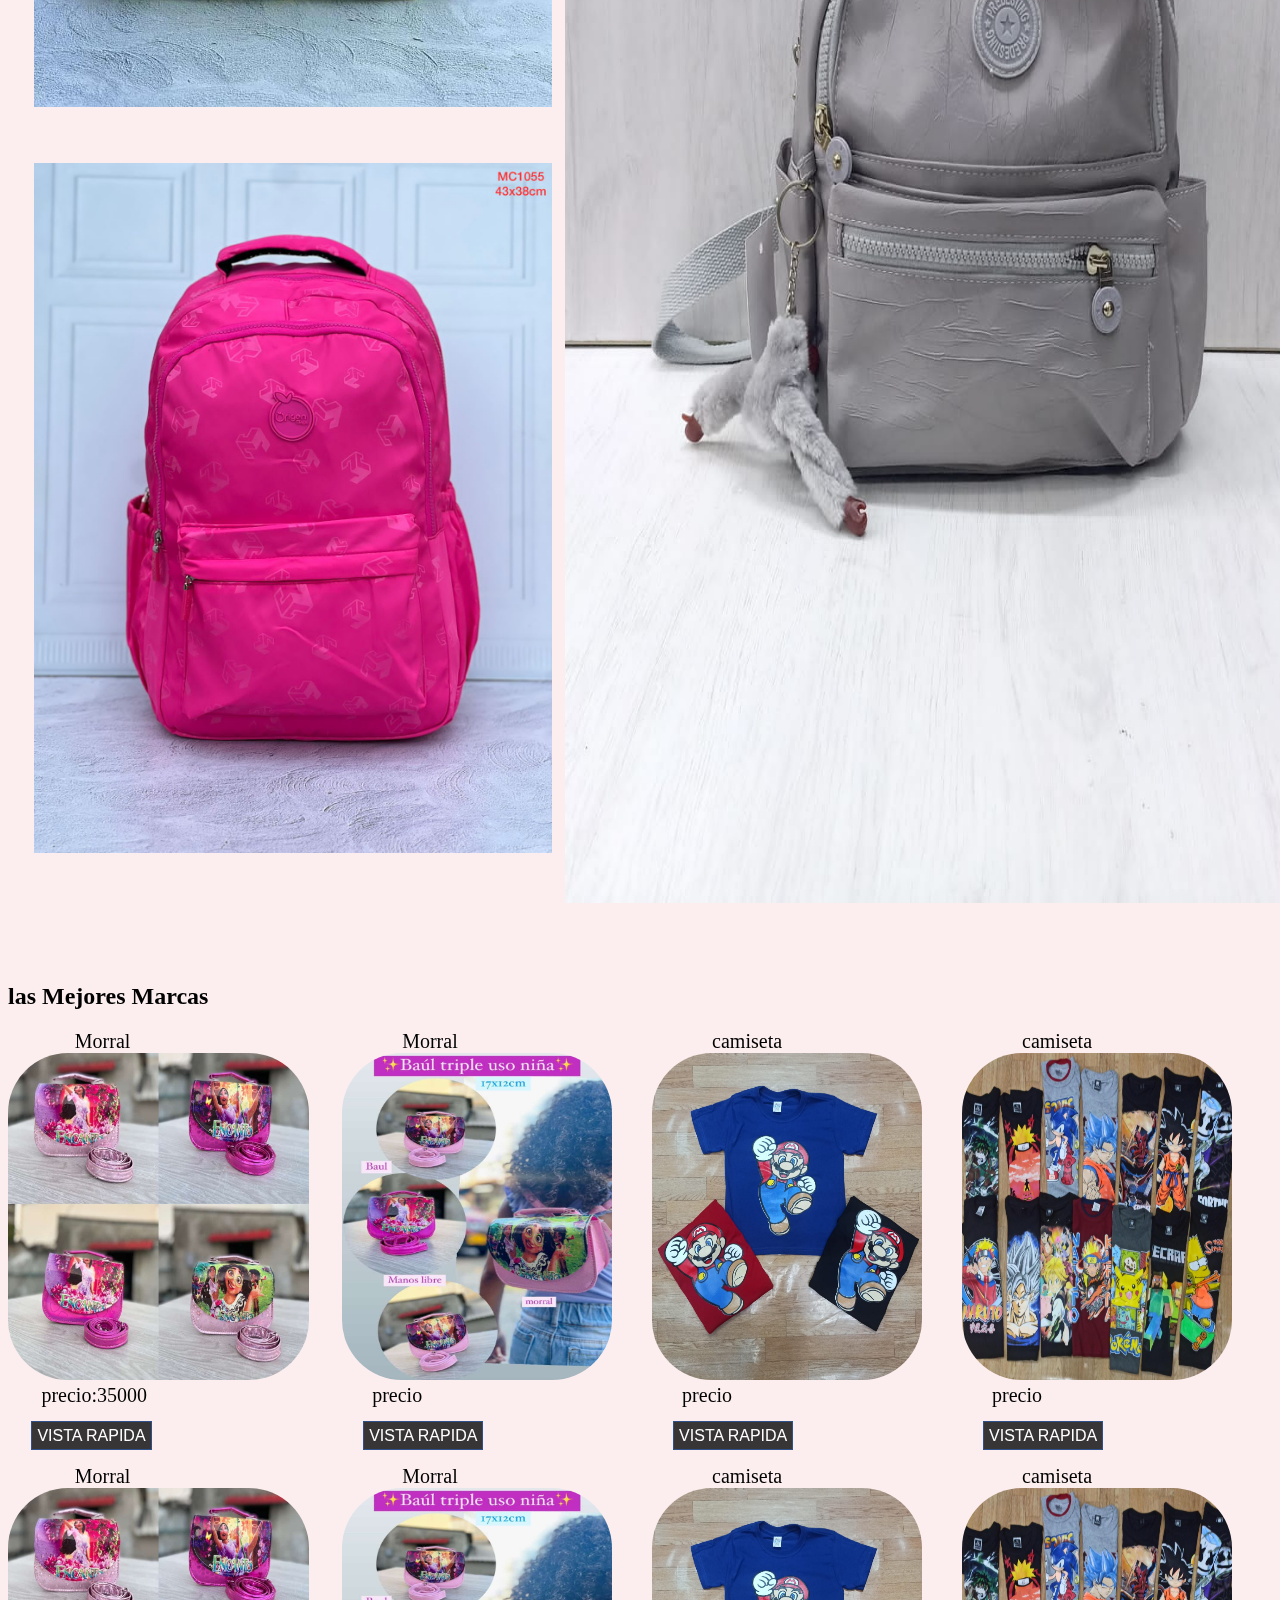
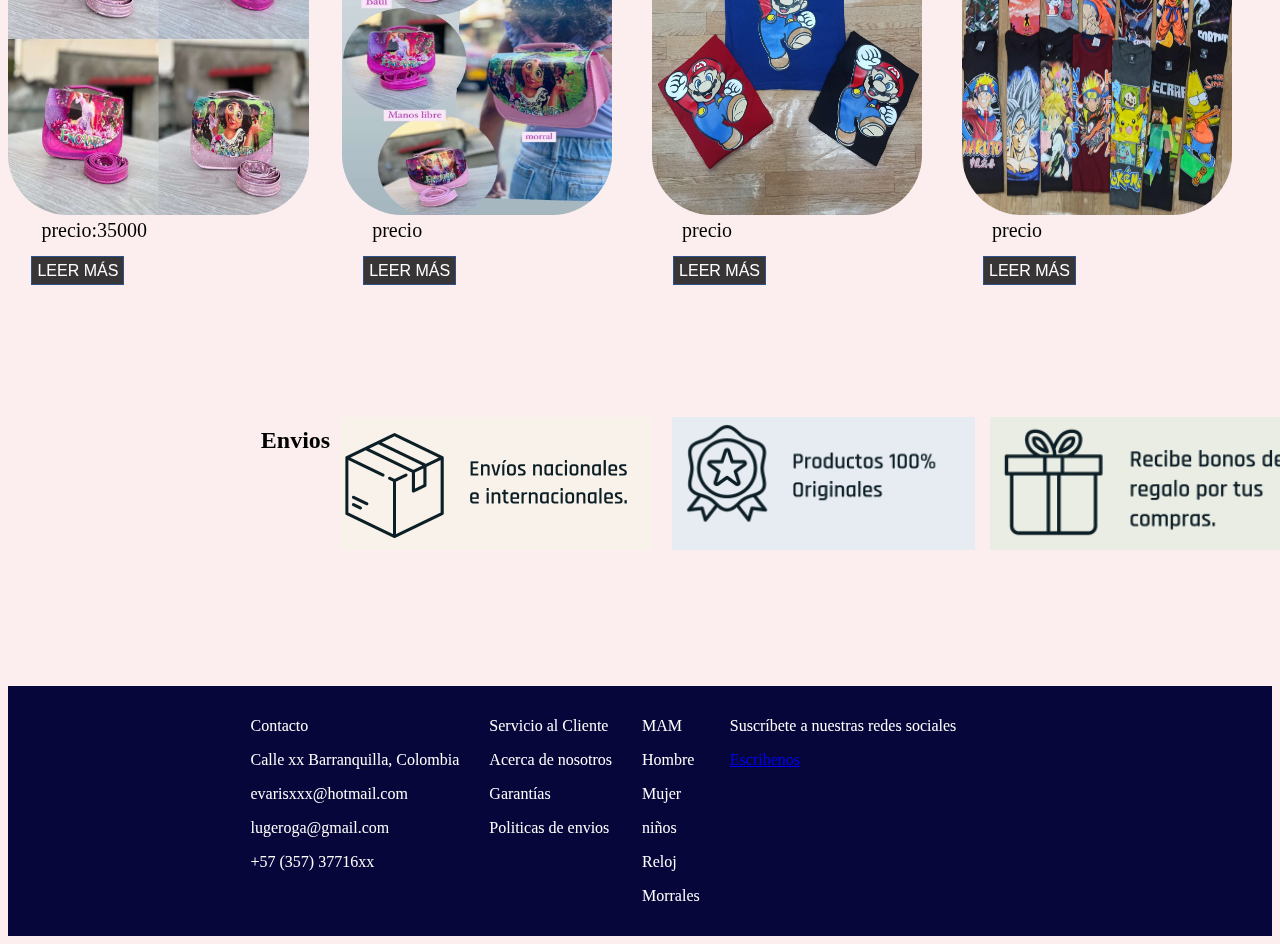
==== commit 61b2b8b2: "Actualizando proyecto con Ocultar menu" ====
--- a/index.html
+++ b/index.html
@@ -18,39 +18,38 @@
                         <div> 
                          <p class="h4-head">LINEAS DE VENTAS AUTORIZADAS +3167740xxx</p> 
                         </div>
-                        <div>
-                        <input type="text"  placeholder="buscar" class="container-input">
+                        <div class="search-container">
+                        <input type="text" name="buscador" placeholder="buscar" class="container-input" id="buscar">
+                           
+                           
+                        </div>
+                        <div class="divbuscar">
+                              
+                              <button onclick="fBuscador()" type="submit" class="fa-search"><img src="./Image/busarr.png" alt="Buscar" class="imgbuscar"></button>
+                              
                         </div>
                         <div>  
-                         <a href=""><img src="Image/face.png" alt="facebook" class="head-redes-face"></a>  
+                         <a href=""><img src="/IMAGE/face.png" alt="facebook" class="head-redes-face"></a>  
                         </div>
               
                         <div>
-                        <a href="https://api.whatsapp.com/send?phone=3167xx7050" target="_blank"><img src="Image/WhatsApp.svg.webp" alt="WhatsApp" class="redes-whatsapp" > </a>   
+                        <a href="https://api.whatsapp.com/send?phone=3167xx7050" target="_blank"><img src="./IMAGE/WhatsApp.svg.webp" alt="WhatsApp" class="redes-whatsapp" > </a>   
                         </div>
                 </div>
                
                 <div class="header-div-logo-carro-compra">
                         <div>
-                              <a href=""><img src="Image/logo-.png" alt="logo-MAM" class="logo"></a>
+                              <a href=""><img src="./IMAGE/logo-.png" alt="logo-MAM" class="logo"></a>
                         </div>
                         <div>            
-                              <a href=""><img src="Image/carro-compra.png" alt="compra" class="carro-compra"></a> 
+                              <a href=""><img src="/Image/carro-compra.png" alt="compra" class="carro-compra"></a> 
                         </div>
                  </div>   
                               
         </header>
-      
-            <section class="container-video1">
-                  <div class="section-divvideo">
-                  <video loop autoplay src="video/videop.mp4" class="video1">Hola</video>
-                       
-                  </div> 
-                   
-            </section>  
-            <div class="div-abajo">
-                  <a href="#NIÑOS"><img src="/Image/flechabajo.png" alt="jj" class="imagen-abajo"></a>
-            </div>
+            
+       
+            
            
          <!-- Menu de Navegacion   -->
          <section>
@@ -67,16 +66,27 @@
                                     </li>   
                                     <li class="nav-ul-li"><a href="./construccion.html" class="nav-ul-li-a">MUJER</a></li>
                                     <li class="nav-ul-li"><a href="./construccion.html" class="nav-ul-li-a">Morrales</a></li>
-                        
                                     <li class="nav-ul-li"><a href="./construccion.html" class="nav-ul-li-a">Relojes</a></li>
-                                    <li class="nav-ul-li"><a href="./construccion.html" class="nav-ul-li-a">Accesorios</a></li>
                                     <li class="nav-ul-li"><a href="/CONTACTO/contacto.html" class="nav-ul-li-a">CONTACTO</a></li>
                         </ul>
                  </nav>              
                </div>  
          </section>      
+         
+         <div id="mostrarinfo" class="divmostrarinfo"></div><br><br>
+
+         <section class="container-video1">
+                  <div class="section-divvideo">
+                  <video loop autoplay src="./video/videop.mp4" class="video1">Hola</video>
+                  
+                  </div> 
+                  
+        </section>  
     
-        
+      <div class="div-abajo">
+            <a href="#NIÑOS"><img src="/Image/flechabajo.png" alt="jj" class="imagen-abajo"></a>
+   
+      </div>
                 
          <section>
                       <section class="contenedor">
@@ -233,6 +243,9 @@
       </div>     
 
 </body>
+<script type="text/javascript" src="clasebuscador.js"></script>
+<script type="text/javascript" src="buscador.js"></script>
+
 <script src="https://cdn.jsdelivr.net/npm/@popperjs/core@2.11.7/dist/umd/popper.min.js" integrity="sha384-zYPOMqeu1DAVkHiLqWBUTcbYfZ8osu1Nd6Z89ify25QV9guujx43ITvfi12/QExE" crossorigin="anonymous"></script>
 <script src="https://cdn.jsdelivr.net/npm/bootstrap@5.3.0-alpha3/dist/js/bootstrap.min.js" integrity="sha384-Y4oOpwW3duJdCWv5ly8SCFYWqFDsfob/3GkgExXKV4idmbt98QcxXYs9UoXAB7BZ" crossorigin="anonymous"></script>
 </html>--- a/Styles/main.css
+++ b/Styles/main.css
@@ -26,16 +26,36 @@
 .container-input { 
   
     position:fixed;
-    left: 40%;
+    margin-left: 2%;
     top: 1%;
-    border-radius: 40PX;
+    border-radius: 40px;
     width: 20%; 
     height: 5%; 
 }
+.divbuscar{
+   margin-left: 22%;
+}
+.imgbuscar {
+  
+  width: 60%;
+  height: 4%;
+  
+ }
+
+.fa-search{
+  color: #555555;
+  margin-right: 10%;
+  border-radius: 45px;
+  cursor: pointer;
+  margin-top: 12%;
+  display: flex;
+  width: 30%;
+    
+}
 .head-redes-face { 
-    width: 18px;
+    width: 1.5%;
     position: absolute;
-    left: 94%;
+    left: 92%;
     top: 30%;
          
     }
@@ -77,7 +97,7 @@
   width: 25px;
   position: absolute;
   left: 80%;
-  top: 140%;
+ margin-top: 2%;
 }
 
 
@@ -180,6 +200,10 @@
   border-radius: 45px;
   margin-top: 5px;   
 }
+.divmostrarinfo{
+  margin-top: 7%;
+  position: fixed;
+}
 .section-divvideo{
   
  
@@ -189,6 +213,7 @@
 .video1{
    
   width: 100%;
+  height: 70%;
   
    
   }
